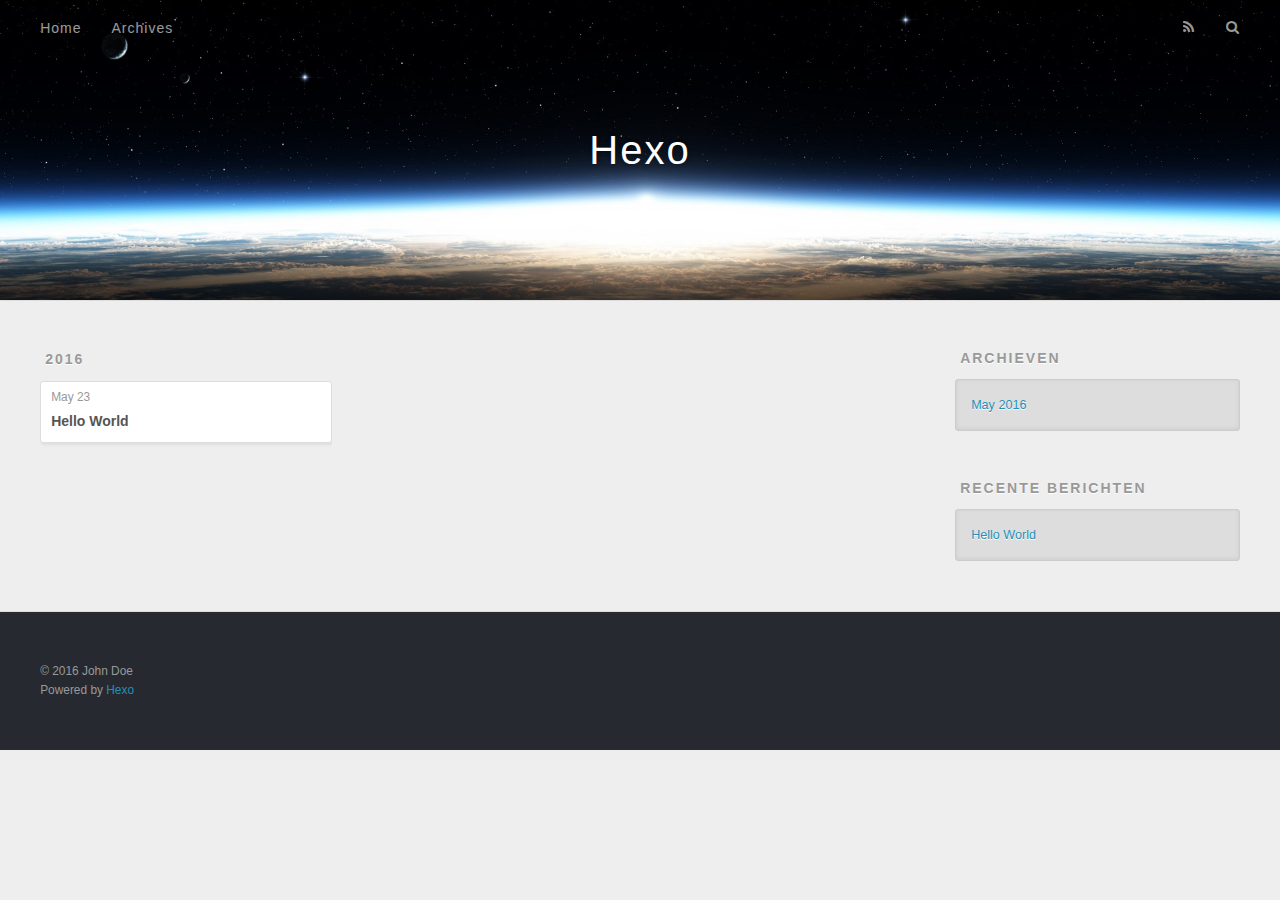
==== archives/index.html @ 53b111ab "Site updated: 2016-05-23 10:51:06" ====
<!DOCTYPE html>
<html>
<head>
  <meta charset="utf-8">
  
  <title>Archieven | Hexo</title>
  <meta name="viewport" content="width=device-width, initial-scale=1, maximum-scale=1">
  <meta name="description">
<meta property="og:type" content="website">
<meta property="og:title" content="Hexo">
<meta property="og:url" content="http://yoursite.com/archives/index.html">
<meta property="og:site_name" content="Hexo">
<meta property="og:description">
<meta name="twitter:card" content="summary">
<meta name="twitter:title" content="Hexo">
<meta name="twitter:description">
  
    <link rel="alternate" href="/atom.xml" title="Hexo" type="application/atom+xml">
  
  
    <link rel="icon" href="/favicon.png">
  
  
    <link href="//fonts.googleapis.com/css?family=Source+Code+Pro" rel="stylesheet" type="text/css">
  
  <link rel="stylesheet" href="/css/style.css">
  

</head>

<body>
  <div id="container">
    <div id="wrap">
      <header id="header">
  <div id="banner"></div>
  <div id="header-outer" class="outer">
    <div id="header-title" class="inner">
      <h1 id="logo-wrap">
        <a href="/" id="logo">Hexo</a>
      </h1>
      
    </div>
    <div id="header-inner" class="inner">
      <nav id="main-nav">
        <a id="main-nav-toggle" class="nav-icon"></a>
        
          <a class="main-nav-link" href="/">Home</a>
        
          <a class="main-nav-link" href="/archives">Archives</a>
        
      </nav>
      <nav id="sub-nav">
        
          <a id="nav-rss-link" class="nav-icon" href="/atom.xml" title="RSS Feed"></a>
        
        <a id="nav-search-btn" class="nav-icon" title="Zoeken"></a>
      </nav>
      <div id="search-form-wrap">
        <form action="//google.com/search" method="get" accept-charset="UTF-8" class="search-form"><input type="search" name="q" results="0" class="search-form-input" placeholder="Search"><button type="submit" class="search-form-submit">&#xF002;</button><input type="hidden" name="sitesearch" value="http://yoursite.com"></form>
      </div>
    </div>
  </div>
</header>
      <div class="outer">
        <section id="main">
  
  
    
    
      
      
      <section class="archives-wrap">
        <div class="archive-year-wrap">
          <a href="/archives/2016" class="archive-year">2016</a>
        </div>
        <div class="archives">
    
    <article class="archive-article archive-type-post">
  <div class="archive-article-inner">
    <header class="archive-article-header">
      <a href="/2016/05/23/hello-world/" class="archive-article-date">
  <time datetime="2016-05-23T02:32:56.170Z" itemprop="datePublished">May 23</time>
</a>
      
  
    <h1 itemprop="name">
      <a class="archive-article-title" href="/2016/05/23/hello-world/">Hello World</a>
    </h1>
  

    </header>
  </div>
</article>
  
  
    </div></section>
  

</section>
        
          <aside id="sidebar">
  
    

  
    

  
    
  
    
  <div class="widget-wrap">
    <h3 class="widget-title">Archieven</h3>
    <div class="widget">
      <ul class="archive-list"><li class="archive-list-item"><a class="archive-list-link" href="/archives/2016/05/">May 2016</a></li></ul>
    </div>
  </div>


  
    
  <div class="widget-wrap">
    <h3 class="widget-title">Recente berichten</h3>
    <div class="widget">
      <ul>
        
          <li>
            <a href="/2016/05/23/hello-world/">Hello World</a>
          </li>
        
      </ul>
    </div>
  </div>

  
</aside>
        
      </div>
      <footer id="footer">
  
  <div class="outer">
    <div id="footer-info" class="inner">
      &copy; 2016 John Doe<br>
      Powered by <a href="http://hexo.io/" target="_blank">Hexo</a>
    </div>
  </div>
</footer>
    </div>
    <nav id="mobile-nav">
  
    <a href="/" class="mobile-nav-link">Home</a>
  
    <a href="/archives" class="mobile-nav-link">Archives</a>
  
</nav>
    

<script src="//ajax.googleapis.com/ajax/libs/jquery/2.0.3/jquery.min.js"></script>


  <link rel="stylesheet" href="/fancybox/jquery.fancybox.css">
  <script src="/fancybox/jquery.fancybox.pack.js"></script>


<script src="/js/script.js"></script>

  </div>
</body>
</html>
---- css/style.css ----
body {
  width: 100%;
}
body:before,
body:after {
  content: "";
  display: table;
}
body:after {
  clear: both;
}
html,
body,
div,
span,
applet,
object,
iframe,
h1,
h2,
h3,
h4,
h5,
h6,
p,
blockquote,
pre,
a,
abbr,
acronym,
address,
big,
cite,
code,
del,
dfn,
em,
img,
ins,
kbd,
q,
s,
samp,
small,
strike,
strong,
sub,
sup,
tt,
var,
dl,
dt,
dd,
ol,
ul,
li,
fieldset,
form,
label,
legend,
table,
caption,
tbody,
tfoot,
thead,
tr,
th,
td {
  margin: 0;
  padding: 0;
  border: 0;
  outline: 0;
  font-weight: inherit;
  font-style: inherit;
  font-family: inherit;
  font-size: 100%;
  vertical-align: baseline;
}
body {
  line-height: 1;
  color: #000;
  background: #fff;
}
ol,
ul {
  list-style: none;
}
table {
  border-collapse: separate;
  border-spacing: 0;
  vertical-align: middle;
}
caption,
th,
td {
  text-align: left;
  font-weight: normal;
  vertical-align: middle;
}
a img {
  border: none;
}
input,
button {
  margin: 0;
  padding: 0;
}
input::-moz-focus-inner,
button::-moz-focus-inner {
  border: 0;
  padding: 0;
}
@font-face {
  font-family: FontAwesome;
  font-style: normal;
  font-weight: normal;
  src: url("fonts/fontawesome-webfont.eot?v=#4.0.3");
  src: url("fonts/fontawesome-webfont.eot?#iefix&v=#4.0.3") format("embedded-opentype"), url("fonts/fontawesome-webfont.woff?v=#4.0.3") format("woff"), url("fonts/fontawesome-webfont.ttf?v=#4.0.3") format("truetype"), url("fonts/fontawesome-webfont.svg#fontawesomeregular?v=#4.0.3") format("svg");
}
html,
body,
#container {
  height: 100%;
}
body {
  background: #eee;
  font: 14px "Helvetica Neue", Helvetica, Arial, sans-serif;
  -webkit-text-size-adjust: 100%;
}
.outer {
  max-width: 1220px;
  margin: 0 auto;
  padding: 0 20px;
}
.outer:before,
.outer:after {
  content: "";
  display: table;
}
.outer:after {
  clear: both;
}
.inner {
  display: inline;
  float: left;
  width: 98.33333333333333%;
  margin: 0 0.833333333333333%;
}
.left,
.alignleft {
  float: left;
}
.right,
.alignright {
  float: right;
}
.clear {
  clear: both;
}
#container {
  position: relative;
}
.mobile-nav-on {
  overflow: hidden;
}
#wrap {
  height: 100%;
  width: 100%;
  position: absolute;
  top: 0;
  left: 0;
  -webkit-transition: 0.2s ease-out;
  -moz-transition: 0.2s ease-out;
  -ms-transition: 0.2s ease-out;
  transition: 0.2s ease-out;
  z-index: 1;
  background: #eee;
}
.mobile-nav-on #wrap {
  left: 280px;
}
@media screen and (min-width: 768px) {
  #main {
    display: inline;
    float: left;
    width: 73.33333333333333%;
    margin: 0 0.833333333333333%;
  }
}
.article-date,
.article-category-link,
.archive-year,
.widget-title {
  text-decoration: none;
  text-transform: uppercase;
  letter-spacing: 2px;
  color: #999;
  margin-bottom: 1em;
  margin-left: 5px;
  line-height: 1em;
  text-shadow: 0 1px #fff;
  font-weight: bold;
}
.article-inner,
.archive-article-inner {
  background: #fff;
  -webkit-box-shadow: 1px 2px 3px #ddd;
  box-shadow: 1px 2px 3px #ddd;
  border: 1px solid #ddd;
  -webkit-border-radius: 3px;
  border-radius: 3px;
}
.article-entry h1,
.widget h1 {
  font-size: 2em;
}
.article-entry h2,
.widget h2 {
  font-size: 1.5em;
}
.article-entry h3,
.widget h3 {
  font-size: 1.3em;
}
.article-entry h4,
.widget h4 {
  font-size: 1.2em;
}
.article-entry h5,
.widget h5 {
  font-size: 1em;
}
.article-entry h6,
.widget h6 {
  font-size: 1em;
  color: #999;
}
.article-entry hr,
.widget hr {
  border: 1px dashed #ddd;
}
.article-entry strong,
.widget strong {
  font-weight: bold;
}
.article-entry em,
.widget em,
.article-entry cite,
.widget cite {
  font-style: italic;
}
.article-entry sup,
.widget sup,
.article-entry sub,
.widget sub {
  font-size: 0.75em;
  line-height: 0;
  position: relative;
  vertical-align: baseline;
}
.article-entry sup,
.widget sup {
  top: -0.5em;
}
.article-entry sub,
.widget sub {
  bottom: -0.2em;
}
.article-entry small,
.widget small {
  font-size: 0.85em;
}
.article-entry acronym,
.widget acronym,
.article-entry abbr,
.widget abbr {
  border-bottom: 1px dotted;
}
.article-entry ul,
.widget ul,
.article-entry ol,
.widget ol,
.article-entry dl,
.widget dl {
  margin: 0 20px;
  line-height: 1.6em;
}
.article-entry ul ul,
.widget ul ul,
.article-entry ol ul,
.widget ol ul,
.article-entry ul ol,
.widget ul ol,
.article-entry ol ol,
.widget ol ol {
  margin-top: 0;
  margin-bottom: 0;
}
.article-entry ul,
.widget ul {
  list-style: disc;
}
.article-entry ol,
.widget ol {
  list-style: decimal;
}
.article-entry dt,
.widget dt {
  font-weight: bold;
}
#header {
  height: 300px;
  position: relative;
  border-bottom: 1px solid #ddd;
}
#header:before,
#header:after {
  content: "";
  position: absolute;
  left: 0;
  right: 0;
  height: 40px;
}
#header:before {
  top: 0;
  background: -webkit-linear-gradient(rgba(0,0,0,0.2), transparent);
  background: -moz-linear-gradient(rgba(0,0,0,0.2), transparent);
  background: -ms-linear-gradient(rgba(0,0,0,0.2), transparent);
  background: linear-gradient(rgba(0,0,0,0.2), transparent);
}
#header:after {
  bottom: 0;
  background: -webkit-linear-gradient(transparent, rgba(0,0,0,0.2));
  background: -moz-linear-gradient(transparent, rgba(0,0,0,0.2));
  background: -ms-linear-gradient(transparent, rgba(0,0,0,0.2));
  background: linear-gradient(transparent, rgba(0,0,0,0.2));
}
#header-outer {
  height: 100%;
  position: relative;
}
#header-inner {
  position: relative;
  overflow: hidden;
}
#banner {
  position: absolute;
  top: 0;
  left: 0;
  width: 100%;
  height: 100%;
  background: url("images/banner.jpg") center #000;
  -webkit-background-size: cover;
  -moz-background-size: cover;
  background-size: cover;
  z-index: -1;
}
#header-title {
  text-align: center;
  height: 40px;
  position: absolute;
  top: 50%;
  left: 0;
  margin-top: -20px;
}
#logo,
#subtitle {
  text-decoration: none;
  color: #fff;
  font-weight: 300;
  text-shadow: 0 1px 4px rgba(0,0,0,0.3);
}
#logo {
  font-size: 40px;
  line-height: 40px;
  letter-spacing: 2px;
}
#subtitle {
  font-size: 16px;
  line-height: 16px;
  letter-spacing: 1px;
}
#subtitle-wrap {
  margin-top: 16px;
}
#main-nav {
  float: left;
  margin-left: -15px;
}
.nav-icon,
.main-nav-link {
  float: left;
  color: #fff;
  opacity: 0.6;
  text-decoration: none;
  text-shadow: 0 1px rgba(0,0,0,0.2);
  -webkit-transition: opacity 0.2s;
  -moz-transition: opacity 0.2s;
  -ms-transition: opacity 0.2s;
  transition: opacity 0.2s;
  display: block;
  padding: 20px 15px;
}
.nav-icon:hover,
.main-nav-link:hover {
  opacity: 1;
}
.nav-icon {
  font-family: FontAwesome;
  text-align: center;
  font-size: 14px;
  width: 14px;
  height: 14px;
  padding: 20px 15px;
  position: relative;
  cursor: pointer;
}
.main-nav-link {
  font-weight: 300;
  letter-spacing: 1px;
}
@media screen and (max-width: 479px) {
  .main-nav-link {
    display: none;
  }
}
#main-nav-toggle {
  display: none;
}
#main-nav-toggle:before {
  content: "\f0c9";
}
@media screen and (max-width: 479px) {
  #main-nav-toggle {
    display: block;
  }
}
#sub-nav {
  float: right;
  margin-right: -15px;
}
#nav-rss-link:before {
  content: "\f09e";
}
#nav-search-btn:before {
  content: "\f002";
}
#search-form-wrap {
  position: absolute;
  top: 15px;
  width: 150px;
  height: 30px;
  right: -150px;
  opacity: 0;
  -webkit-transition: 0.2s ease-out;
  -moz-transition: 0.2s ease-out;
  -ms-transition: 0.2s ease-out;
  transition: 0.2s ease-out;
}
#search-form-wrap.on {
  opacity: 1;
  right: 0;
}
@media screen and (max-width: 479px) {
  #search-form-wrap {
    width: 100%;
    right: -100%;
  }
}
.search-form {
  position: absolute;
  top: 0;
  left: 0;
  right: 0;
  background: #fff;
  padding: 5px 15px;
  -webkit-border-radius: 15px;
  border-radius: 15px;
  -webkit-box-shadow: 0 0 10px rgba(0,0,0,0.3);
  box-shadow: 0 0 10px rgba(0,0,0,0.3);
}
.search-form-input {
  border: none;
  background: none;
  color: #555;
  width: 100%;
  font: 13px "Helvetica Neue", Helvetica, Arial, sans-serif;
  outline: none;
}
.search-form-input::-webkit-search-results-decoration,
.search-form-input::-webkit-search-cancel-button {
  -webkit-appearance: none;
}
.search-form-submit {
  position: absolute;
  top: 50%;
  right: 10px;
  margin-top: -7px;
  font: 13px FontAwesome;
  border: none;
  background: none;
  color: #bbb;
  cursor: pointer;
}
.search-form-submit:hover,
.search-form-submit:focus {
  color: #777;
}
.article {
  margin: 50px 0;
}
.article-inner {
  overflow: hidden;
}
.article-meta:before,
.article-meta:after {
  content: "";
  display: table;
}
.article-meta:after {
  clear: both;
}
.article-date {
  float: left;
}
.article-category {
  float: left;
  line-height: 1em;
  color: #ccc;
  text-shadow: 0 1px #fff;
  margin-left: 8px;
}
.article-category:before {
  content: "\2022";
}
.article-category-link {
  margin: 0 12px 1em;
}
.article-header {
  padding: 20px 20px 0;
}
.article-title {
  text-decoration: none;
  font-size: 2em;
  font-weight: bold;
  color: #555;
  line-height: 1.1em;
  -webkit-transition: color 0.2s;
  -moz-transition: color 0.2s;
  -ms-transition: color 0.2s;
  transition: color 0.2s;
}
a.article-title:hover {
  color: #258fb8;
}
.article-entry {
  color: #555;
  padding: 0 20px;
}
.article-entry:before,
.article-entry:after {
  content: "";
  display: table;
}
.article-entry:after {
  clear: both;
}
.article-entry p,
.article-entry table {
  line-height: 1.6em;
  margin: 1.6em 0;
}
.article-entry h1,
.article-entry h2,
.article-entry h3,
.article-entry h4,
.article-entry h5,
.article-entry h6 {
  font-weight: bold;
}
.article-entry h1,
.article-entry h2,
.article-entry h3,
.article-entry h4,
.article-entry h5,
.article-entry h6 {
  line-height: 1.1em;
  margin: 1.1em 0;
}
.article-entry a {
  color: #258fb8;
  text-decoration: none;
}
.article-entry a:hover {
  text-decoration: underline;
}
.article-entry ul,
.article-entry ol,
.article-entry dl {
  margin-top: 1.6em;
  margin-bottom: 1.6em;
}
.article-entry img,
.article-entry video {
  max-width: 100%;
  height: auto;
  display: block;
  margin: auto;
}
.article-entry iframe {
  border: none;
}
.article-entry table {
  width: 100%;
  border-collapse: collapse;
  border-spacing: 0;
}
.article-entry th {
  font-weight: bold;
  border-bottom: 3px solid #ddd;
  padding-bottom: 0.5em;
}
.article-entry td {
  border-bottom: 1px solid #ddd;
  padding: 10px 0;
}
.article-entry blockquote {
  font-family: Georgia, "Times New Roman", serif;
  font-size: 1.4em;
  margin: 1.6em 20px;
  text-align: center;
}
.article-entry blockquote footer {
  font-size: 14px;
  margin: 1.6em 0;
  font-family: "Helvetica Neue", Helvetica, Arial, sans-serif;
}
.article-entry blockquote footer cite:before {
  content: "—";
  padding: 0 0.5em;
}
.article-entry .pullquote {
  text-align: left;
  width: 45%;
  margin: 0;
}
.article-entry .pullquote.left {
  margin-left: 0.5em;
  margin-right: 1em;
}
.article-entry .pullquote.right {
  margin-right: 0.5em;
  margin-left: 1em;
}
.article-entry .caption {
  color: #999;
  display: block;
  font-size: 0.9em;
  margin-top: 0.5em;
  position: relative;
  text-align: center;
}
.article-entry .video-container {
  position: relative;
  padding-top: 56.25%;
  height: 0;
  overflow: hidden;
}
.article-entry .video-container iframe,
.article-entry .video-container object,
.article-entry .video-container embed {
  position: absolute;
  top: 0;
  left: 0;
  width: 100%;
  height: 100%;
  margin-top: 0;
}
.article-more-link a {
  display: inline-block;
  line-height: 1em;
  padding: 6px 15px;
  -webkit-border-radius: 15px;
  border-radius: 15px;
  background: #eee;
  color: #999;
  text-shadow: 0 1px #fff;
  text-decoration: none;
}
.article-more-link a:hover {
  background: #258fb8;
  color: #fff;
  text-decoration: none;
  text-shadow: 0 1px #1e7293;
}
.article-footer {
  font-size: 0.85em;
  line-height: 1.6em;
  border-top: 1px solid #ddd;
  padding-top: 1.6em;
  margin: 0 20px 20px;
}
.article-footer:before,
.article-footer:after {
  content: "";
  display: table;
}
.article-footer:after {
  clear: both;
}
.article-footer a {
  color: #999;
  text-decoration: none;
}
.article-footer a:hover {
  color: #555;
}
.article-tag-list-item {
  float: left;
  margin-right: 10px;
}
.article-tag-list-link:before {
  content: "#";
}
.article-comment-link {
  float: right;
}
.article-comment-link:before {
  content: "\f075";
  font-family: FontAwesome;
  padding-right: 8px;
}
.article-share-link {
  cursor: pointer;
  float: right;
  margin-left: 20px;
}
.article-share-link:before {
  content: "\f064";
  font-family: FontAwesome;
  padding-right: 6px;
}
#article-nav {
  position: relative;
}
#article-nav:before,
#article-nav:after {
  content: "";
  display: table;
}
#article-nav:after {
  clear: both;
}
@media screen and (min-width: 768px) {
  #article-nav {
    margin: 50px 0;
  }
  #article-nav:before {
    width: 8px;
    height: 8px;
    position: absolute;
    top: 50%;
    left: 50%;
    margin-top: -4px;
    margin-left: -4px;
    content: "";
    -webkit-border-radius: 50%;
    border-radius: 50%;
    background: #ddd;
    -webkit-box-shadow: 0 1px 2px #fff;
    box-shadow: 0 1px 2px #fff;
  }
}
.article-nav-link-wrap {
  text-decoration: none;
  text-shadow: 0 1px #fff;
  color: #999;
  -webkit-box-sizing: border-box;
  -moz-box-sizing: border-box;
  box-sizing: border-box;
  margin-top: 50px;
  text-align: center;
  display: block;
}
.article-nav-link-wrap:hover {
  color: #555;
}
@media screen and (min-width: 768px) {
  .article-nav-link-wrap {
    width: 50%;
    margin-top: 0;
  }
}
@media screen and (min-width: 768px) {
  #article-nav-newer {
    float: left;
    text-align: right;
    padding-right: 20px;
  }
}
@media screen and (min-width: 768px) {
  #article-nav-older {
    float: right;
    text-align: left;
    padding-left: 20px;
  }
}
.article-nav-caption {
  text-transform: uppercase;
  letter-spacing: 2px;
  color: #ddd;
  line-height: 1em;
  font-weight: bold;
}
#article-nav-newer .article-nav-caption {
  margin-right: -2px;
}
.article-nav-title {
  font-size: 0.85em;
  line-height: 1.6em;
  margin-top: 0.5em;
}
.article-share-box {
  position: absolute;
  display: none;
  background: #fff;
  -webkit-box-shadow: 1px 2px 10px rgba(0,0,0,0.2);
  box-shadow: 1px 2px 10px rgba(0,0,0,0.2);
  -webkit-border-radius: 3px;
  border-radius: 3px;
  margin-left: -145px;
  overflow: hidden;
  z-index: 1;
}
.article-share-box.on {
  display: block;
}
.article-share-input {
  width: 100%;
  background: none;
  -webkit-box-sizing: border-box;
  -moz-box-sizing: border-box;
  box-sizing: border-box;
  font: 14px "Helvetica Neue", Helvetica, Arial, sans-serif;
  padding: 0 15px;
  color: #555;
  outline: none;
  border: 1px solid #ddd;
  -webkit-border-radius: 3px 3px 0 0;
  border-radius: 3px 3px 0 0;
  height: 36px;
  line-height: 36px;
}
.article-share-links {
  background: #eee;
}
.article-share-links:before,
.article-share-links:after {
  content: "";
  display: table;
}
.article-share-links:after {
  clear: both;
}
.article-share-twitter,
.article-share-facebook,
.article-share-pinterest,
.article-share-google {
  width: 50px;
  height: 36px;
  display: block;
  float: left;
  position: relative;
  color: #999;
  text-shadow: 0 1px #fff;
}
.article-share-twitter:before,
.article-share-facebook:before,
.article-share-pinterest:before,
.article-share-google:before {
  font-size: 20px;
  font-family: FontAwesome;
  width: 20px;
  height: 20px;
  position: absolute;
  top: 50%;
  left: 50%;
  margin-top: -10px;
  margin-left: -10px;
  text-align: center;
}
.article-share-twitter:hover,
.article-share-facebook:hover,
.article-share-pinterest:hover,
.article-share-google:hover {
  color: #fff;
}
.article-share-twitter:before {
  content: "\f099";
}
.article-share-twitter:hover {
  background: #00aced;
  text-shadow: 0 1px #008abe;
}
.article-share-facebook:before {
  content: "\f09a";
}
.article-share-facebook:hover {
  background: #3b5998;
  text-shadow: 0 1px #2f477a;
}
.article-share-pinterest:before {
  content: "\f0d2";
}
.article-share-pinterest:hover {
  background: #cb2027;
  text-shadow: 0 1px #a21a1f;
}
.article-share-google:before {
  content: "\f0d5";
}
.article-share-google:hover {
  background: #dd4b39;
  text-shadow: 0 1px #be3221;
}
.article-gallery {
  background: #000;
  position: relative;
}
.article-gallery-photos {
  position: relative;
  overflow: hidden;
}
.article-gallery-img {
  display: none;
  max-width: 100%;
}
.article-gallery-img:first-child {
  display: block;
}
.article-gallery-img.loaded {
  position: absolute;
  display: block;
}
.article-gallery-img img {
  display: block;
  max-width: 100%;
  margin: 0 auto;
}
#comments {
  background: #fff;
  -webkit-box-shadow: 1px 2px 3px #ddd;
  box-shadow: 1px 2px 3px #ddd;
  padding: 20px;
  border: 1px solid #ddd;
  -webkit-border-radius: 3px;
  border-radius: 3px;
  margin: 50px 0;
}
#comments a {
  color: #258fb8;
}
.archives-wrap {
  margin: 50px 0;
}
.archives:before,
.archives:after {
  content: "";
  display: table;
}
.archives:after {
  clear: both;
}
.archive-year-wrap {
  margin-bottom: 1em;
}
.archives {
  -webkit-column-gap: 10px;
  -moz-column-gap: 10px;
  column-gap: 10px;
}
@media screen and (min-width: 480px) and (max-width: 767px) {
  .archives {
    -webkit-column-count: 2;
    -moz-column-count: 2;
    column-count: 2;
  }
}
@media screen and (min-width: 768px) {
  .archives {
    -webkit-column-count: 3;
    -moz-column-count: 3;
    column-count: 3;
  }
}
.archive-article {
  -webkit-column-break-inside: avoid;
  page-break-inside: avoid;
  overflow: hidden;
  break-inside: avoid-column;
}
.archive-article-inner {
  padding: 10px;
  margin-bottom: 15px;
}
.archive-article-title {
  text-decoration: none;
  font-weight: bold;
  color: #555;
  -webkit-transition: color 0.2s;
  -moz-transition: color 0.2s;
  -ms-transition: color 0.2s;
  transition: color 0.2s;
  line-height: 1.6em;
}
.archive-article-title:hover {
  color: #258fb8;
}
.archive-article-footer {
  margin-top: 1em;
}
.archive-article-date {
  color: #999;
  text-decoration: none;
  font-size: 0.85em;
  line-height: 1em;
  margin-bottom: 0.5em;
  display: block;
}
#page-nav {
  margin: 50px auto;
  background: #fff;
  -webkit-box-shadow: 1px 2px 3px #ddd;
  box-shadow: 1px 2px 3px #ddd;
  border: 1px solid #ddd;
  -webkit-border-radius: 3px;
  border-radius: 3px;
  text-align: center;
  color: #999;
  overflow: hidden;
}
#page-nav:before,
#page-nav:after {
  content: "";
  display: table;
}
#page-nav:after {
  clear: both;
}
#page-nav a,
#page-nav span {
  padding: 10px 20px;
  line-height: 1;
  height: 2ex;
}
#page-nav a {
  color: #999;
  text-decoration: none;
}
#page-nav a:hover {
  background: #999;
  color: #fff;
}
#page-nav .prev {
  float: left;
}
#page-nav .next {
  float: right;
}
#page-nav .page-number {
  display: inline-block;
}
@media screen and (max-width: 479px) {
  #page-nav .page-number {
    display: none;
  }
}
#page-nav .current {
  color: #555;
  font-weight: bold;
}
#page-nav .space {
  color: #ddd;
}
#footer {
  background: #262a30;
  padding: 50px 0;
  border-top: 1px solid #ddd;
  color: #999;
}
#footer a {
  color: #258fb8;
  text-decoration: none;
}
#footer a:hover {
  text-decoration: underline;
}
#footer-info {
  line-height: 1.6em;
  font-size: 0.85em;
}
.article-entry pre,
.article-entry .highlight {
  background: #2d2d2d;
  margin: 0 -20px;
  padding: 15px 20px;
  border-style: solid;
  border-color: #ddd;
  border-width: 1px 0;
  overflow: auto;
  color: #ccc;
  line-height: 22.400000000000002px;
}
.article-entry .highlight .gutter pre,
.article-entry .gist .gist-file .gist-data .line-numbers {
  color: #666;
  font-size: 0.85em;
}
.article-entry pre,
.article-entry code {
  font-family: "Source Code Pro", Consolas, Monaco, Menlo, Consolas, monospace;
}
.article-entry code {
  background: #eee;
  text-shadow: 0 1px #fff;
  padding: 0 0.3em;
}
.article-entry pre code {
  background: none;
  text-shadow: none;
  padding: 0;
}
.article-entry .highlight pre {
  border: none;
  margin: 0;
  padding: 0;
}
.article-entry .highlight table {
  margin: 0;
  width: auto;
}
.article-entry .highlight td {
  border: none;
  padding: 0;
}
.article-entry .highlight figcaption {
  font-size: 0.85em;
  color: #999;
  line-height: 1em;
  margin-bottom: 1em;
}
.article-entry .highlight figcaption:before,
.article-entry .highlight figcaption:after {
  content: "";
  display: table;
}
.article-entry .highlight figcaption:after {
  clear: both;
}
.article-entry .highlight figcaption a {
  float: right;
}
.article-entry .highlight .gutter pre {
  text-align: right;
  padding-right: 20px;
}
.article-entry .highlight .line {
  height: 22.400000000000002px;
}
.article-entry .gist {
  margin: 0 -20px;
  border-style: solid;
  border-color: #ddd;
  border-width: 1px 0;
  background: #2d2d2d;
  padding: 15px 20px 15px 0;
}
.article-entry .gist .gist-file {
  border: none;
  font-family: "Source Code Pro", Consolas, Monaco, Menlo, Consolas, monospace;
  margin: 0;
}
.article-entry .gist .gist-file .gist-data {
  background: none;
  border: none;
}
.article-entry .gist .gist-file .gist-data .line-numbers {
  background: none;
  border: none;
  padding: 0 20px 0 0;
}
.article-entry .gist .gist-file .gist-data .line-data {
  padding: 0 !important;
}
.article-entry .gist .gist-file .highlight {
  margin: 0;
  padding: 0;
  border: none;
}
.article-entry .gist .gist-file .gist-meta {
  background: #2d2d2d;
  color: #999;
  font: 0.85em "Helvetica Neue", Helvetica, Arial, sans-serif;
  text-shadow: 0 0;
  padding: 0;
  margin-top: 1em;
  margin-left: 20px;
}
.article-entry .gist .gist-file .gist-meta a {
  color: #258fb8;
  font-weight: normal;
}
.article-entry .gist .gist-file .gist-meta a:hover {
  text-decoration: underline;
}
pre .comment,
pre .title {
  color: #999;
}
pre .variable,
pre .attribute,
pre .tag,
pre .regexp,
pre .ruby .constant,
pre .xml .tag .title,
pre .xml .pi,
pre .xml .doctype,
pre .html .doctype,
pre .css .id,
pre .css .class,
pre .css .pseudo {
  color: #f2777a;
}
pre .number,
pre .preprocessor,
pre .built_in,
pre .literal,
pre .params,
pre .constant {
  color: #f99157;
}
pre .class,
pre .ruby .class .title,
pre .css .rules .attribute {
  color: #9c9;
}
pre .string,
pre .value,
pre .inheritance,
pre .header,
pre .ruby .symbol,
pre .xml .cdata {
  color: #9c9;
}
pre .css .hexcolor {
  color: #6cc;
}
pre .function,
pre .python .decorator,
pre .python .title,
pre .ruby .function .title,
pre .ruby .title .keyword,
pre .perl .sub,
pre .javascript .title,
pre .coffeescript .title {
  color: #69c;
}
pre .keyword,
pre .javascript .function {
  color: #c9c;
}
@media screen and (max-width: 479px) {
  #mobile-nav {
    position: absolute;
    top: 0;
    left: 0;
    width: 280px;
    height: 100%;
    background: #191919;
    border-right: 1px solid #fff;
  }
}
@media screen and (max-width: 479px) {
  .mobile-nav-link {
    display: block;
    color: #999;
    text-decoration: none;
    padding: 15px 20px;
    font-weight: bold;
  }
  .mobile-nav-link:hover {
    color: #fff;
  }
}
@media screen and (min-width: 768px) {
  #sidebar {
    display: inline;
    float: left;
    width: 23.333333333333332%;
    margin: 0 0.833333333333333%;
  }
}
.widget-wrap {
  margin: 50px 0;
}
.widget {
  color: #777;
  text-shadow: 0 1px #fff;
  background: #ddd;
  -webkit-box-shadow: 0 -1px 4px #ccc inset;
  box-shadow: 0 -1px 4px #ccc inset;
  border: 1px solid #ccc;
  padding: 15px;
  -webkit-border-radius: 3px;
  border-radius: 3px;
}
.widget a {
  color: #258fb8;
  text-decoration: none;
}
.widget a:hover {
  text-decoration: underline;
}
.widget ul ul,
.widget ol ul,
.widget dl ul,
.widget ul ol,
.widget ol ol,
.widget dl ol,
.widget ul dl,
.widget ol dl,
.widget dl dl {
  margin-left: 15px;
  list-style: disc;
}
.widget {
  line-height: 1.6em;
  word-wrap: break-word;
  font-size: 0.9em;
}
.widget ul,
.widget ol {
  list-style: none;
  margin: 0;
}
.widget ul ul,
.widget ol ul,
.widget ul ol,
.widget ol ol {
  margin: 0 20px;
}
.widget ul ul,
.widget ol ul {
  list-style: disc;
}
.widget ul ol,
.widget ol ol {
  list-style: decimal;
}
.category-list-count,
.tag-list-count,
.archive-list-count {
  padding-left: 5px;
  color: #999;
  font-size: 0.85em;
}
.category-list-count:before,
.tag-list-count:before,
.archive-list-count:before {
  content: "(";
}
.category-list-count:after,
.tag-list-count:after,
.archive-list-count:after {
  content: ")";
}
.tagcloud a {
  margin-right: 5px;
  display: inline-block;
}
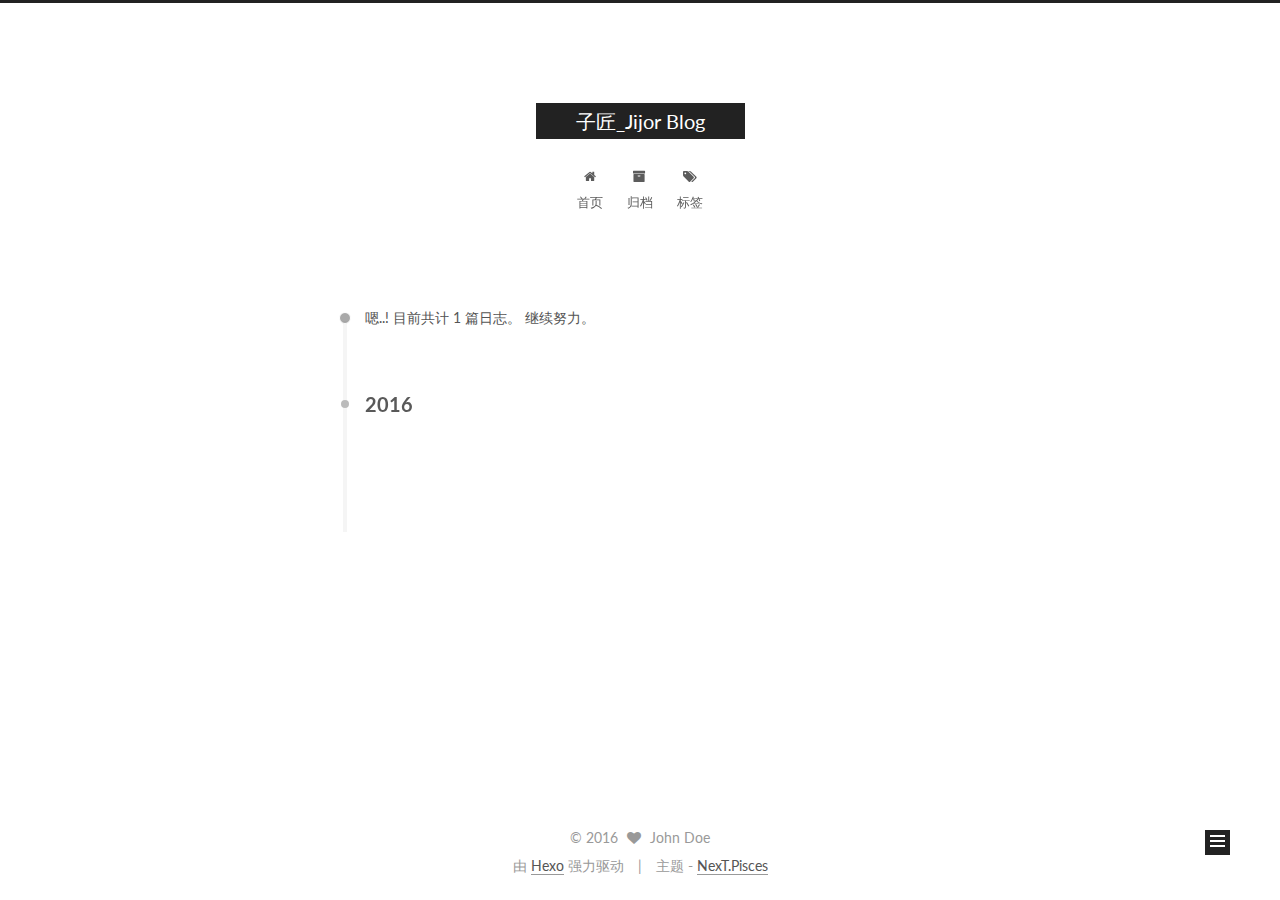
==== commit c9d3292a: "Site updated: 2016-05-23 20:15:55" ====
--- a/archives/index.html
+++ b/archives/index.html
@@ -1,169 +1,469 @@
-<!DOCTYPE html>
-<html>
+<!doctype html>
+
+
+
+  
+
+
+<html class="theme-next pisces use-motion">
 <head>
-  <meta charset="utf-8">
-  
-  <title>Archieven | Hexo</title>
-  <meta name="viewport" content="width=device-width, initial-scale=1, maximum-scale=1">
-  <meta name="description">
+  <meta charset="UTF-8"/>
+<meta http-equiv="X-UA-Compatible" content="IE=edge,chrome=1" />
+<meta name="viewport" content="width=device-width, initial-scale=1, maximum-scale=1"/>
+
+
+
+<meta http-equiv="Cache-Control" content="no-transform" />
+<meta http-equiv="Cache-Control" content="no-siteapp" />
+
+
+
+
+
+
+
+
+
+
+
+
+  
+  
+  <link href="/vendors/fancybox/source/jquery.fancybox.css?v=2.1.5" rel="stylesheet" type="text/css" />
+
+
+
+
+  
+  
+  
+  
+
+  
+    
+    
+  
+
+  
+
+  
+
+  
+
+  
+
+  
+    
+    
+    <link href="//fonts.googleapis.com/css?family=Lato:300,300italic,400,400italic,700,700italic&subset=latin,latin-ext" rel="stylesheet" type="text/css">
+  
+
+
+
+
+
+
+<link href="/vendors/font-awesome/css/font-awesome.min.css?v=4.4.0" rel="stylesheet" type="text/css" />
+
+<link href="/css/main.css?v=5.0.1" rel="stylesheet" type="text/css" />
+
+
+  <meta name="keywords" content="Hexo, NexT" />
+
+
+
+
+
+
+
+
+  <link rel="shortcut icon" type="image/x-icon" href="/favicon.ico?v=5.0.1" />
+
+
+
+
+
+
+<meta name="description">
 <meta property="og:type" content="website">
-<meta property="og:title" content="Hexo">
-<meta property="og:url" content="http://yoursite.com/archives/index.html">
-<meta property="og:site_name" content="Hexo">
+<meta property="og:title" content="子匠_Jijor Blog">
+<meta property="og:url" content="http://dengzhirong.github.io/archives/index.html">
+<meta property="og:site_name" content="子匠_Jijor Blog">
 <meta property="og:description">
 <meta name="twitter:card" content="summary">
-<meta name="twitter:title" content="Hexo">
+<meta name="twitter:title" content="子匠_Jijor Blog">
 <meta name="twitter:description">
-  
-    <link rel="alternate" href="/atom.xml" title="Hexo" type="application/atom+xml">
-  
-  
-    <link rel="icon" href="/favicon.png">
-  
-  
-    <link href="//fonts.googleapis.com/css?family=Source+Code+Pro" rel="stylesheet" type="text/css">
-  
-  <link rel="stylesheet" href="/css/style.css">
-  
-
+
+
+
+<script type="text/javascript" id="hexo.configuration">
+  var NexT = window.NexT || {};
+  var CONFIG = {
+    scheme: 'Pisces',
+    sidebar: {"position":"left","display":"post"},
+    fancybox: true,
+    motion: true,
+    duoshuo: {
+      userId: 0,
+      author: '博主'
+    }
+  };
+</script>
+
+  <title> 归档 | 子匠_Jijor Blog </title>
 </head>
 
-<body>
-  <div id="container">
-    <div id="wrap">
-      <header id="header">
-  <div id="banner"></div>
-  <div id="header-outer" class="outer">
-    <div id="header-title" class="inner">
-      <h1 id="logo-wrap">
-        <a href="/" id="logo">Hexo</a>
+<body itemscope itemtype="http://schema.org/WebPage" lang="zh-Hans">
+
+  
+
+
+
+
+
+
+
+
+
+
+  
+  
+    
+  
+
+  <div class="container one-collumn sidebar-position-left  page-archive  ">
+    <div class="headband"></div>
+
+    <header id="header" class="header" itemscope itemtype="http://schema.org/WPHeader">
+      <div class="header-inner"><div class="site-meta ">
+  
+
+  <div class="custom-logo-site-title">
+    <a href="/"  class="brand" rel="start">
+      <span class="logo-line-before"><i></i></span>
+      <span class="site-title">子匠_Jijor Blog</span>
+      <span class="logo-line-after"><i></i></span>
+    </a>
+  </div>
+  <p class="site-subtitle"></p>
+</div>
+
+<div class="site-nav-toggle">
+  <button>
+    <span class="btn-bar"></span>
+    <span class="btn-bar"></span>
+    <span class="btn-bar"></span>
+  </button>
+</div>
+
+<nav class="site-nav">
+  
+
+  
+    <ul id="menu" class="menu">
+      
+        
+        <li class="menu-item menu-item-home">
+          <a href="/" rel="section">
+            
+              <i class="menu-item-icon fa fa-fw fa-home"></i> <br />
+            
+            首页
+          </a>
+        </li>
+      
+        
+        <li class="menu-item menu-item-archives">
+          <a href="/archives" rel="section">
+            
+              <i class="menu-item-icon fa fa-fw fa-archive"></i> <br />
+            
+            归档
+          </a>
+        </li>
+      
+        
+        <li class="menu-item menu-item-tags">
+          <a href="/tags" rel="section">
+            
+              <i class="menu-item-icon fa fa-fw fa-tags"></i> <br />
+            
+            标签
+          </a>
+        </li>
+      
+
+      
+    </ul>
+  
+
+  
+</nav>
+
+ </div>
+    </header>
+
+    <main id="main" class="main">
+      <div class="main-inner">
+        <div class="content-wrap">
+          <div id="content" class="content">
+            
+
+  <section id="posts" class="posts-collapse">
+    <span class="archive-move-on"></span>
+
+    <span class="archive-page-counter">
+      
+      
+      
+        
+      
+      嗯..! 目前共计 1 篇日志。 继续努力。
+    </span>
+
+    
+
+      
+      
+      
+
+      
+        
+        <div class="collection-title">
+          <h2 class="archive-year motion-element" id="archive-year-2016">2016</h2>
+        </div>
+      
+      
+
+      
+
+  <article class="post post-type-normal" itemscope itemtype="http://schema.org/Article">
+    <header class="post-header">
+
+      <h1 class="post-title">
+        
+            <a class="post-title-link" href="/2016/05/23/hello-world/" itemprop="url">
+              
+                <span itemprop="name">Hello World</span>
+              
+            </a>
+        
       </h1>
-      
-    </div>
-    <div id="header-inner" class="inner">
-      <nav id="main-nav">
-        <a id="main-nav-toggle" class="nav-icon"></a>
-        
-          <a class="main-nav-link" href="/">Home</a>
-        
-          <a class="main-nav-link" href="/archives">Archives</a>
-        
-      </nav>
-      <nav id="sub-nav">
-        
-          <a id="nav-rss-link" class="nav-icon" href="/atom.xml" title="RSS Feed"></a>
-        
-        <a id="nav-search-btn" class="nav-icon" title="Zoeken"></a>
-      </nav>
-      <div id="search-form-wrap">
-        <form action="//google.com/search" method="get" accept-charset="UTF-8" class="search-form"><input type="search" name="q" results="0" class="search-form-input" placeholder="Search"><button type="submit" class="search-form-submit">&#xF002;</button><input type="hidden" name="sitesearch" value="http://yoursite.com"></form>
+
+      <div class="post-meta">
+        <time class="post-time" itemprop="dateCreated"
+              datetime="2016-05-23T10:32:56+08:00"
+              content="2016-05-23" >
+          05-23
+        </time>
       </div>
+
+    </header>
+  </article>
+
+
+
+    
+
+  </section>
+
+  
+
+
+
+          </div>
+          
+
+
+          
+
+        </div>
+        
+          
+  
+  <div class="sidebar-toggle">
+    <div class="sidebar-toggle-line-wrap">
+      <span class="sidebar-toggle-line sidebar-toggle-line-first"></span>
+      <span class="sidebar-toggle-line sidebar-toggle-line-middle"></span>
+      <span class="sidebar-toggle-line sidebar-toggle-line-last"></span>
     </div>
   </div>
-</header>
-      <div class="outer">
-        <section id="main">
-  
-  
-    
-    
-      
-      
-      <section class="archives-wrap">
-        <div class="archive-year-wrap">
-          <a href="/archives/2016" class="archive-year">2016</a>
+
+  <aside id="sidebar" class="sidebar">
+    <div class="sidebar-inner">
+
+      
+
+      
+
+      <section class="site-overview sidebar-panel  sidebar-panel-active ">
+        <div class="site-author motion-element" itemprop="author" itemscope itemtype="http://schema.org/Person">
+          <img class="site-author-image" itemprop="image"
+               src="/images/avatar.gif"
+               alt="John Doe" />
+          <p class="site-author-name" itemprop="name">John Doe</p>
+          <p class="site-description motion-element" itemprop="description"></p>
         </div>
-        <div class="archives">
-    
-    <article class="archive-article archive-type-post">
-  <div class="archive-article-inner">
-    <header class="archive-article-header">
-      <a href="/2016/05/23/hello-world/" class="archive-article-date">
-  <time datetime="2016-05-23T02:32:56.170Z" itemprop="datePublished">May 23</time>
-</a>
-      
-  
-    <h1 itemprop="name">
-      <a class="archive-article-title" href="/2016/05/23/hello-world/">Hello World</a>
-    </h1>
-  
-
-    </header>
-  </div>
-</article>
-  
-  
-    </div></section>
-  
-
-</section>
-        
-          <aside id="sidebar">
-  
-    
-
-  
-    
-
-  
-    
-  
-    
-  <div class="widget-wrap">
-    <h3 class="widget-title">Archieven</h3>
-    <div class="widget">
-      <ul class="archive-list"><li class="archive-list-item"><a class="archive-list-link" href="/archives/2016/05/">May 2016</a></li></ul>
+        <nav class="site-state motion-element">
+          <div class="site-state-item site-state-posts">
+            <a href="/archives">
+              <span class="site-state-item-count">1</span>
+              <span class="site-state-item-name">日志</span>
+            </a>
+          </div>
+
+          
+
+          
+
+        </nav>
+
+        
+
+        <div class="links-of-author motion-element">
+          
+        </div>
+
+        
+        
+
+        
+        
+
+      </section>
+
+      
+
+    </div>
+  </aside>
+
+
+        
+      </div>
+    </main>
+
+    <footer id="footer" class="footer">
+      <div class="footer-inner">
+        <div class="copyright" >
+  
+  &copy; 
+  <span itemprop="copyrightYear">2016</span>
+  <span class="with-love">
+    <i class="fa fa-heart"></i>
+  </span>
+  <span class="author" itemprop="copyrightHolder">John Doe</span>
+</div>
+
+<div class="powered-by">
+  由 <a class="theme-link" href="http://hexo.io">Hexo</a> 强力驱动
+</div>
+
+<div class="theme-info">
+  主题 -
+  <a class="theme-link" href="https://github.com/iissnan/hexo-theme-next">
+    NexT.Pisces
+  </a>
+</div>
+
+        
+
+        
+      </div>
+    </footer>
+
+    <div class="back-to-top">
+      <i class="fa fa-arrow-up"></i>
     </div>
   </div>
 
-
-  
-    
-  <div class="widget-wrap">
-    <h3 class="widget-title">Recente berichten</h3>
-    <div class="widget">
-      <ul>
-        
-          <li>
-            <a href="/2016/05/23/hello-world/">Hello World</a>
-          </li>
-        
-      </ul>
-    </div>
-  </div>
-
-  
-</aside>
-        
-      </div>
-      <footer id="footer">
-  
-  <div class="outer">
-    <div id="footer-info" class="inner">
-      &copy; 2016 John Doe<br>
-      Powered by <a href="http://hexo.io/" target="_blank">Hexo</a>
-    </div>
-  </div>
-</footer>
-    </div>
-    <nav id="mobile-nav">
-  
-    <a href="/" class="mobile-nav-link">Home</a>
-  
-    <a href="/archives" class="mobile-nav-link">Archives</a>
-  
-</nav>
-    
-
-<script src="//ajax.googleapis.com/ajax/libs/jquery/2.0.3/jquery.min.js"></script>
-
-
-  <link rel="stylesheet" href="/fancybox/jquery.fancybox.css">
-  <script src="/fancybox/jquery.fancybox.pack.js"></script>
-
-
-<script src="/js/script.js"></script>
-
-  </div>
+  
+
+<script type="text/javascript">
+  if (Object.prototype.toString.call(window.Promise) !== '[object Function]') {
+    window.Promise = null;
+  }
+</script>
+
+
+
+
+
+
+
+
+
+  
+
+
+
+  
+  <script type="text/javascript" src="/vendors/jquery/index.js?v=2.1.3"></script>
+
+  
+  <script type="text/javascript" src="/vendors/fastclick/lib/fastclick.min.js?v=1.0.6"></script>
+
+  
+  <script type="text/javascript" src="/vendors/jquery_lazyload/jquery.lazyload.js?v=1.9.7"></script>
+
+  
+  <script type="text/javascript" src="/vendors/velocity/velocity.min.js?v=1.2.1"></script>
+
+  
+  <script type="text/javascript" src="/vendors/velocity/velocity.ui.min.js?v=1.2.1"></script>
+
+  
+  <script type="text/javascript" src="/vendors/fancybox/source/jquery.fancybox.pack.js?v=2.1.5"></script>
+
+
+  
+
+
+  <script type="text/javascript" src="/js/src/utils.js?v=5.0.1"></script>
+
+  <script type="text/javascript" src="/js/src/motion.js?v=5.0.1"></script>
+
+
+
+  
+  
+
+
+  <script type="text/javascript" src="/js/src/affix.js?v=5.0.1"></script>
+
+  <script type="text/javascript" src="/js/src/schemes/pisces.js?v=5.0.1"></script>
+
+
+
+  
+  
+    <script type="text/javascript" id="motion.page.archive">
+      $('.archive-year').velocity('transition.slideLeftIn');
+    </script>
+  
+
+
+  
+
+
+  <script type="text/javascript" src="/js/src/bootstrap.js?v=5.0.1"></script>
+
+
+
+  
+
+
+
+  
+
+
+
+  
+  
+  
+
+  
+
+  
+
 </body>
-</html>+</html>
--- a/css/main.css
+++ b/css/main.css
@@ -0,0 +1,2182 @@
+/* normalize.css v3.0.2 | MIT License | git.io/normalize */
+html {
+  font-family: sans-serif; /* 1 */
+  -ms-text-size-adjust: 100%; /* 2 */
+  -webkit-text-size-adjust: 100%; /* 2 */
+}
+body {
+  margin: 0;
+}
+article,
+aside,
+details,
+figcaption,
+figure,
+footer,
+header,
+hgroup,
+main,
+menu,
+nav,
+section,
+summary {
+  display: block;
+}
+audio,
+canvas,
+progress,
+video {
+  display: inline-block; /* 1 */
+  vertical-align: baseline; /* 2 */
+}
+audio:not([controls]) {
+  display: none;
+  height: 0;
+}
+[hidden],
+template {
+  display: none;
+}
+a {
+  background-color: transparent;
+}
+a:active,
+a:hover {
+  outline: 0;
+}
+abbr[title] {
+  border-bottom: 1px dotted;
+}
+b,
+strong {
+  font-weight: bold;
+}
+dfn {
+  font-style: italic;
+}
+h1 {
+  font-size: 2em;
+  margin: 0.67em 0;
+}
+mark {
+  background: #ff0;
+  color: #000;
+}
+small {
+  font-size: 80%;
+}
+sub,
+sup {
+  font-size: 75%;
+  line-height: 0;
+  position: relative;
+  vertical-align: baseline;
+}
+sup {
+  top: -0.5em;
+}
+sub {
+  bottom: -0.25em;
+}
+img {
+  border: 0;
+}
+svg:not(:root) {
+  overflow: hidden;
+}
+figure {
+  margin: 1em 40px;
+}
+hr {
+  -moz-box-sizing: content-box;
+  box-sizing: content-box;
+  height: 0;
+}
+pre {
+  overflow: auto;
+}
+code,
+kbd,
+pre,
+samp {
+  font-family: monospace, monospace;
+  font-size: 1em;
+}
+button,
+input,
+optgroup,
+select,
+textarea {
+  color: inherit; /* 1 */
+  font: inherit; /* 2 */
+  margin: 0; /* 3 */
+}
+button {
+  overflow: visible;
+}
+button,
+select {
+  text-transform: none;
+}
+button,
+html input[type="button"],
+input[type="reset"],
+input[type="submit"] {
+  -webkit-appearance: button; /* 2 */
+  cursor: pointer; /* 3 */
+}
+button[disabled],
+html input[disabled] {
+  cursor: default;
+}
+button::-moz-focus-inner,
+input::-moz-focus-inner {
+  border: 0;
+  padding: 0;
+}
+input {
+  line-height: normal;
+}
+input[type="checkbox"],
+input[type="radio"] {
+  box-sizing: border-box; /* 1 */
+  padding: 0; /* 2 */
+}
+input[type="number"]::-webkit-inner-spin-button,
+input[type="number"]::-webkit-outer-spin-button {
+  height: auto;
+}
+input[type="search"] {
+  -webkit-appearance: textfield; /* 1 */
+  -moz-box-sizing: content-box;
+  -webkit-box-sizing: content-box; /* 2 */
+  box-sizing: content-box;
+}
+input[type="search"]::-webkit-search-cancel-button,
+input[type="search"]::-webkit-search-decoration {
+  -webkit-appearance: none;
+}
+fieldset {
+  border: 1px solid #c0c0c0;
+  margin: 0 2px;
+  padding: 0.35em 0.625em 0.75em;
+}
+legend {
+  border: 0; /* 1 */
+  padding: 0; /* 2 */
+}
+textarea {
+  overflow: auto;
+}
+optgroup {
+  font-weight: bold;
+}
+table {
+  border-collapse: collapse;
+  border-spacing: 0;
+}
+td,
+th {
+  padding: 0;
+}
+::selection {
+  background: #262a30;
+  color: #fff;
+}
+body {
+  position: relative;
+  font-family: 'Lato', "PingFang SC", "Microsoft YaHei", sans-serif;
+  font-size: 14px;
+  line-height: 2;
+  color: #555;
+  background: #fff;
+}
+@media (max-width: 767px) {
+  body {
+    padding-right: 0 !important;
+  }
+}
+@media (min-width: 768px) and (max-width: 991px) {
+  body {
+    padding-right: 0 !important;
+  }
+}
+@media (min-width: 1600px) {
+  body {
+    font-size: 16px;
+  }
+}
+h1,
+h2,
+h3,
+h4,
+h5,
+h6 {
+  margin: 0;
+  padding: 0;
+  font-weight: bold;
+  line-height: 1.5;
+  font-family: 'Lato', "PingFang SC", "Microsoft YaHei", sans-serif;
+}
+h2,
+h3,
+h4,
+h5,
+h6 {
+  margin: 20px 0 15px;
+}
+h1 {
+  font-size: 22px;
+}
+@media (max-width: 767px) {
+  h1 {
+    font-size: 18px;
+  }
+}
+h2 {
+  font-size: 20px;
+}
+@media (max-width: 767px) {
+  h2 {
+    font-size: 16px;
+  }
+}
+h3 {
+  font-size: 18px;
+}
+@media (max-width: 767px) {
+  h3 {
+    font-size: 14px;
+  }
+}
+h4 {
+  font-size: 16px;
+}
+@media (max-width: 767px) {
+  h4 {
+    font-size: 12px;
+  }
+}
+h5 {
+  font-size: 14px;
+}
+@media (max-width: 767px) {
+  h5 {
+    font-size: 10px;
+  }
+}
+h6 {
+  font-size: 12px;
+}
+@media (max-width: 767px) {
+  h6 {
+    font-size: 8px;
+  }
+}
+p {
+  margin: 0 0 25px 0;
+}
+a {
+  color: #555;
+  text-decoration: none;
+  border-bottom: 1px solid #999;
+  word-wrap: break-word;
+}
+a:hover {
+  color: #222;
+  border-bottom-color: #222;
+}
+ul {
+  list-style: none;
+}
+blockquote {
+  margin: 0;
+  padding: 0;
+}
+img {
+  display: block;
+  margin: auto;
+  max-width: 100%;
+  height: auto;
+}
+hr {
+  margin: 40px 0;
+  height: 3px;
+  border: none;
+  background-color: #ddd;
+  background-image: repeating-linear-gradient(-45deg, #fff, #fff 4px, transparent 4px, transparent 8px);
+}
+blockquote {
+  padding: 0 15px;
+  color: #666;
+  border-left: 4px solid #ddd;
+}
+blockquote cite::before {
+  content: "-";
+  padding: 0 5px;
+}
+dt {
+  font-weight: 700;
+}
+dd {
+  margin: 0;
+  padding: 0;
+}
+.text-left {
+  text-align: left;
+}
+.text-center {
+  text-align: center;
+}
+.text-right {
+  text-align: right;
+}
+.text-justify {
+  text-align: justify;
+}
+.text-nowrap {
+  white-space: nowrap;
+}
+.text-lowercase {
+  text-transform: lowercase;
+}
+.text-uppercase {
+  text-transform: uppercase;
+}
+.text-capitalize {
+  text-transform: capitalize;
+}
+.center-block {
+  display: block;
+  margin-left: auto;
+  margin-right: auto;
+}
+.clearfix:before,
+.clearfix:after {
+  content: " ";
+  display: table;
+}
+.clearfix:after {
+  clear: both;
+}
+.pullquote {
+  width: 45%;
+}
+.pullquote.left {
+  float: left;
+  margin-left: 5px;
+  margin-right: 10px;
+}
+.pullquote.right {
+  float: right;
+  margin-left: 10px;
+  margin-right: 5px;
+}
+.affix.affix.affix {
+  position: fixed;
+}
+.translation {
+  margin-top: -20px;
+  font-size: 14px;
+  color: #999;
+}
+.scrollbar-measure {
+  width: 100px;
+  height: 100px;
+  overflow: scroll;
+  position: absolute;
+  top: -9999px;
+}
+.use-motion .motion-element {
+  opacity: 0;
+}
+#local-search-input {
+  padding: 3px;
+  border: none;
+  text-indent: 14px;
+  border-radius: 0;
+  width: 140px;
+  outline: none;
+  border-bottom: 1px solid #999;
+  background: inherit;
+  opacity: 0.5;
+}
+#local-search-input:focus {
+  opacity: 1;
+}
+.search-icon {
+  position: absolute;
+  top: 9px;
+}
+table {
+  margin: 20px 0;
+  width: 100%;
+  border-collapse: collapse;
+  border-spacing: 0;
+  border: 1px solid #ddd;
+  font-size: 14px;
+  table-layout: fixed;
+  word-wrap: break-all;
+}
+table>tbody>tr:nth-of-type(odd) {
+  background-color: #f9f9f9;
+}
+table>tbody>tr:hover {
+  background-color: #f5f5f5;
+}
+caption,
+th,
+td {
+  padding: 8px;
+  text-align: left;
+  vertical-align: middle;
+  font-weight: normal;
+}
+th,
+td {
+  border-bottom: 3px solid #ddd;
+  border-right: 1px solid #eee;
+}
+th {
+  padding-bottom: 10px;
+  font-weight: 700;
+}
+td {
+  border-bottom-width: 1px;
+}
+html,
+body {
+  height: 100%;
+}
+.container {
+  position: relative;
+  min-height: 100%;
+}
+.header-inner {
+  margin: 0 auto;
+  padding: 100px 0 70px;
+  width: 700px;
+}
+@media (min-width: 1600px) {
+  .container .header-inner {
+    width: 900px;
+  }
+}
+.main {
+  padding-bottom: 150px;
+}
+.main-inner {
+  margin: 0 auto;
+  width: 700px;
+}
+@media (min-width: 1600px) {
+  .container .main-inner {
+    width: 900px;
+  }
+}
+.footer {
+  position: absolute;
+  left: 0;
+  bottom: 0;
+  width: 100%;
+  min-height: 50px;
+}
+.footer-inner {
+  box-sizing: border-box;
+  margin: 20px auto;
+  width: 700px;
+}
+@media (min-width: 1600px) {
+  .container .footer-inner {
+    width: 900px;
+  }
+}
+pre,
+.highlight {
+  overflow: auto;
+  margin: 20px 0;
+  padding: 15px;
+  font-size: 13px;
+  color: #4d4d4c;
+  background: #f7f7f7;
+  line-height: 1.6;
+}
+pre,
+code {
+  font-family: consolas, Menlo, "PingFang SC", "Microsoft YaHei", monospace;
+}
+code {
+  padding: 2px 4px;
+  word-break: break-all;
+  color: #555;
+  background: #eee;
+  border-radius: 4px;
+  font-size: 13px;
+}
+pre code {
+  padding: 0;
+  color: #4d4d4c;
+  background: none;
+  text-shadow: none;
+}
+.highlight pre {
+  border: none;
+  margin: 0;
+  padding: 1px;
+}
+.highlight table {
+  margin: 0;
+  width: auto;
+  border: none;
+}
+.highlight td {
+  border: none;
+  padding: 0;
+}
+.highlight figcaption {
+  font-size: 1em;
+  color: #4d4d4c;
+  line-height: 1em;
+  margin-bottom: 1em;
+}
+.highlight figcaption:before,
+.highlight figcaption:after {
+  content: " ";
+  display: table;
+}
+.highlight figcaption:after {
+  clear: both;
+}
+.highlight figcaption a {
+  float: right;
+  color: #4d4d4c;
+}
+.highlight figcaption a:hover {
+  border-bottom-color: #4d4d4c;
+}
+.highlight .gutter pre {
+  color: #666;
+  text-align: right;
+  padding-right: 20px;
+}
+.highlight .line {
+  height: 20px;
+}
+.gist table {
+  width: auto;
+}
+.gist table td {
+  border: none;
+}
+pre .comment {
+  color: #8e908c;
+}
+pre .variable,
+pre .attribute,
+pre .tag,
+pre .regexp,
+pre .ruby .constant,
+pre .xml .tag .title,
+pre .xml .pi,
+pre .xml .doctype,
+pre .html .doctype,
+pre .css .id,
+pre .css .class,
+pre .css .pseudo {
+  color: #c82829;
+}
+pre .number,
+pre .preprocessor,
+pre .built_in,
+pre .literal,
+pre .params,
+pre .constant,
+pre .command {
+  color: #f5871f;
+}
+pre .ruby .class .title,
+pre .css .rules .attribute,
+pre .string,
+pre .value,
+pre .inheritance,
+pre .header,
+pre .ruby .symbol,
+pre .xml .cdata,
+pre .special,
+pre .number,
+pre .formula {
+  color: #718c00;
+}
+pre .title,
+pre .css .hexcolor {
+  color: #3e999f;
+}
+pre .function,
+pre .python .decorator,
+pre .python .title,
+pre .ruby .function .title,
+pre .ruby .title .keyword,
+pre .perl .sub,
+pre .javascript .title,
+pre .coffeescript .title {
+  color: #4271ae;
+}
+pre .keyword,
+pre .javascript .function {
+  color: #8959a8;
+}
+.full-image.full-image.full-image {
+  border: none;
+  max-width: 100%;
+  width: auto;
+  margin: 20px auto;
+}
+@media (min-width: 992px) {
+  .full-image.full-image.full-image {
+    max-width: none;
+    width: 126%;
+    margin: 0 -13%;
+  }
+}
+.blockquote-center,
+.page-home .post-type-quote blockquote,
+.page-post-detail .post-type-quote blockquote {
+  position: relative;
+  margin: 40px 0;
+  padding: 0;
+  border-left: none;
+  text-align: center;
+}
+.blockquote-center::before,
+.page-home .post-type-quote blockquote::before,
+.page-post-detail .post-type-quote blockquote::before,
+.blockquote-center::after,
+.page-home .post-type-quote blockquote::after,
+.page-post-detail .post-type-quote blockquote::after {
+  position: absolute;
+  content: ' ';
+  display: block;
+  width: 100%;
+  height: 24px;
+  opacity: 0.2;
+  background-repeat: no-repeat;
+  background-position: 0 -6px;
+  background-size: 22px 22px;
+}
+.blockquote-center::before,
+.page-home .post-type-quote blockquote::before,
+.page-post-detail .post-type-quote blockquote::before {
+  top: -20px;
+  background-image: url("../images/quote-l.svg");
+  border-top: 1px solid #ccc;
+}
+.blockquote-center::after,
+.page-home .post-type-quote blockquote::after,
+.page-post-detail .post-type-quote blockquote::after {
+  bottom: -20px;
+  background-image: url("../images/quote-r.svg");
+  border-bottom: 1px solid #ccc;
+  background-position: 100% 8px;
+}
+.blockquote-center p,
+.page-home .post-type-quote blockquote p,
+.page-post-detail .post-type-quote blockquote p,
+.blockquote-center div,
+.page-home .post-type-quote blockquote div,
+.page-post-detail .post-type-quote blockquote div {
+  text-align: center;
+}
+.post .post-body .group-picture img {
+  box-sizing: border-box;
+  padding: 0 3px;
+  border: none;
+}
+.post .group-picture-row {
+  overflow: hidden;
+  margin-top: 6px;
+}
+.post .group-picture-row:first-child {
+  margin-top: 0;
+}
+.post .group-picture-column {
+  float: left;
+}
+.page-post-detail .post-body .group-picture-column {
+  float: none;
+  margin-top: 10px;
+  width: auto !important;
+}
+.page-post-detail .post-body .group-picture-column img {
+  margin: 0 auto;
+}
+.page-archive .group-picture-container {
+  overflow: hidden;
+}
+.page-archive .group-picture-row {
+  float: left;
+}
+.page-archive .group-picture-row:first-child {
+  margin-top: 6px;
+}
+.page-archive .group-picture-column {
+  max-width: 150px;
+  max-height: 150px;
+}
+.btn {
+  display: inline-block;
+  padding: 0 20px;
+  font-size: 14px;
+  color: #fff;
+  background: #222;
+  border: 2px solid #222;
+  text-decoration: none;
+  border-radius: 0;
+  transition-property: background-color;
+  transition-duration: 0.2s;
+  transition-timing-function: ease-in-out;
+  transition-delay: 0s;
+}
+.btn:hover,
+.post-more-link .btn:hover {
+  border-color: #222;
+  color: #222;
+  background: #fff;
+}
+.btn-bar {
+  display: block;
+  width: 22px;
+  height: 2px;
+  background: #555;
+  border-radius: 1px;
+}
+.btn-bar+.btn-bar {
+  margin-top: 4px;
+}
+.pagination {
+  margin: 120px 0 40px;
+  text-align: center;
+  border-top: 1px solid #eee;
+}
+.page-number-basic,
+.pagination .prev,
+.pagination .next,
+.pagination .page-number,
+.pagination .space {
+  display: inline-block;
+  position: relative;
+  top: -1px;
+  margin: 0 10px;
+  padding: 0 10px;
+  line-height: 30px;
+}
+@media (max-width: 767px) {
+  .page-number-basic,
+  .pagination .prev,
+  .pagination .next,
+  .pagination .page-number,
+  .pagination .space {
+    margin: 0 5px;
+  }
+}
+.pagination .prev,
+.pagination .next,
+.pagination .page-number {
+  border-bottom: 0;
+  border-top: 1px solid #eee;
+  transition-property: border-color;
+  transition-duration: 0.2s;
+  transition-timing-function: ease-in-out;
+  transition-delay: 0s;
+}
+.pagination .prev:hover,
+.pagination .next:hover,
+.pagination .page-number:hover {
+  border-top-color: #222;
+}
+.pagination .space {
+  padding: 0;
+  margin: 0;
+}
+.pagination .prev {
+  margin-left: 0;
+}
+.pagination .next {
+  margin-right: 0;
+}
+.pagination .page-number.current {
+  color: #fff;
+  background: #ccc;
+  border-top-color: #ccc;
+}
+@media (max-width: 767px) {
+  .pagination {
+    border-top: none;
+  }
+  .pagination .prev,
+  .pagination .next,
+  .pagination .page-number {
+    margin-bottom: 10px;
+    border-top: 0;
+    border-bottom: 1px solid #eee;
+  }
+  .pagination .prev:hover,
+  .pagination .next:hover,
+  .pagination .page-number:hover {
+    border-bottom-color: #222;
+  }
+}
+.comments {
+  margin: 60px 20px 0;
+}
+.tag-cloud {
+  text-align: center;
+}
+.tag-cloud a {
+  display: inline-block;
+  margin: 10px;
+}
+.back-to-top {
+  box-sizing: border-box;
+  position: fixed;
+  bottom: -100px;
+  right: 50px;
+  z-index: 1050;
+  padding: 0 6px;
+  width: 25px;
+  background: #222;
+  font-size: 12px;
+  opacity: 1;
+  color: #fff;
+  cursor: pointer;
+  text-align: center;
+  -webkit-transform: translateZ(0);
+  transition-property: bottom;
+  transition-duration: 0.2s;
+  transition-timing-function: ease-in-out;
+  transition-delay: 0s;
+}
+@media (max-width: 767px) {
+  .back-to-top {
+    display: none;
+  }
+}
+@media (min-width: 768px) and (max-width: 991px) {
+  .back-to-top {
+    display: none;
+  }
+}
+.back-to-top.back-to-top-on {
+  bottom: 19px;
+}
+.header {
+  background: #fff;
+}
+.header-inner {
+  position: relative;
+}
+.headband {
+  height: 3px;
+  background: #222;
+}
+.site-meta {
+  margin: 0;
+  text-align: center;
+}
+@media (max-width: 767px) {
+  .site-meta {
+    text-align: center;
+  }
+}
+.brand {
+  position: relative;
+  display: inline-block;
+  padding: 0 40px;
+  color: #fff;
+  background: #222;
+  border-bottom: none;
+}
+.brand:hover {
+  color: #fff;
+}
+.logo {
+  display: inline-block;
+  margin-right: 5px;
+  line-height: 36px;
+  vertical-align: top;
+}
+.site-title {
+  display: inline-block;
+  vertical-align: top;
+  line-height: 36px;
+  font-size: 20px;
+  font-weight: normal;
+  font-family: 'Lato', "PingFang SC", "Microsoft YaHei", sans-serif;
+}
+.site-subtitle {
+  margin-top: 10px;
+  font-size: 13px;
+  color: #999;
+}
+.use-motion .brand {
+  opacity: 0;
+}
+.use-motion .logo,
+.use-motion .site-title,
+.use-motion .site-subtitle {
+  opacity: 0;
+  position: relative;
+  top: -10px;
+}
+.site-nav-toggle {
+  display: none;
+  position: absolute;
+  top: 10px;
+  left: 10px;
+}
+@media (max-width: 767px) {
+  .site-nav-toggle {
+    display: block;
+  }
+}
+.site-nav-toggle button {
+  margin-top: 2px;
+  padding: 9px 10px;
+  background: transparent;
+  border: none;
+}
+@media (max-width: 767px) {
+  .site-nav {
+    display: none;
+    margin: 0 -10px;
+    padding: 0 10px;
+    clear: both;
+    border-top: 1px solid #ddd;
+  }
+}
+@media (min-width: 768px) and (max-width: 991px) {
+  .site-nav {
+    display: block !important;
+  }
+}
+@media (min-width: 992px) {
+  .site-nav {
+    display: block !important;
+  }
+}
+.menu {
+  margin-top: 20px;
+  padding-left: 0;
+  text-align: center;
+}
+.menu .menu-item {
+  display: inline-block;
+  margin: 0 10px;
+}
+@media screen and (max-width: 767px) {
+  .menu .menu-item {
+    margin-top: 10px;
+  }
+}
+.menu .menu-item a {
+  display: block;
+  font-size: 13px;
+  text-transform: capitalize;
+  line-height: inherit;
+  border-bottom: 1px solid transparent;
+  transition-property: border-color;
+  transition-duration: 0.2s;
+  transition-timing-function: ease-in-out;
+  transition-delay: 0s;
+}
+.menu .menu-item a:hover {
+  border-bottom-color: #222;
+}
+.menu .menu-item .fa {
+  margin-right: 5px;
+}
+.use-motion .menu-item {
+  opacity: 0;
+}
+.post-body {
+  font-family: 'Lato', "PingFang SC", "Microsoft YaHei", sans-serif;
+}
+@media (max-width: 767px) {
+  .post-body {
+    word-break: break-word;
+  }
+}
+.post-body .fancybox img {
+  display: block !important;
+  margin: 0 auto;
+  cursor: pointer;
+  cursor: zoom-in;
+  cursor: -webkit-zoom-in;
+}
+.post-body .image-caption,
+.post-body .figure .caption {
+  margin: 10px auto 15px;
+  text-align: center;
+  font-size: 14px;
+  color: #999;
+  font-weight: bold;
+  line-height: 1;
+}
+.post-sticky-flag {
+  display: inline-block;
+  font-size: 16px;
+  -ms-transform: rotate(30deg);
+  -webkit-transform: rotate(30deg);
+  -moz-transform: rotate(30deg);
+  -ms-transform: rotate(30deg);
+  -o-transform: rotate(30deg);
+  transform: rotate(30deg);
+}
+.posts-expand {
+  padding-top: 40px;
+}
+@media (max-width: 767px) {
+  .posts-expand {
+    margin: 0 20px;
+  }
+  .post-body pre,
+  .post-body .highlight {
+    padding: 10px;
+  }
+  .post-body pre .gutter pre,
+  .post-body .highlight .gutter pre {
+    padding-right: 10px;
+  }
+}
+@media (min-width: 992px) {
+  .posts-expand .post-body {
+    text-align: justify;
+  }
+}
+.posts-expand .post-body h2,
+.posts-expand .post-body h3,
+.posts-expand .post-body h4,
+.posts-expand .post-body h5,
+.posts-expand .post-body h6 {
+  padding-top: 10px;
+}
+.posts-expand .post-body h2 .header-anchor,
+.posts-expand .post-body h3 .header-anchor,
+.posts-expand .post-body h4 .header-anchor,
+.posts-expand .post-body h5 .header-anchor,
+.posts-expand .post-body h6 .header-anchor {
+  float: right;
+  margin-left: 10px;
+  color: #ccc;
+  border-bottom-style: none;
+  visibility: hidden;
+}
+.posts-expand .post-body h2 .header-anchor:hover,
+.posts-expand .post-body h3 .header-anchor:hover,
+.posts-expand .post-body h4 .header-anchor:hover,
+.posts-expand .post-body h5 .header-anchor:hover,
+.posts-expand .post-body h6 .header-anchor:hover {
+  color: inherit;
+}
+.posts-expand .post-body h2:hover .header-anchor,
+.posts-expand .post-body h3:hover .header-anchor,
+.posts-expand .post-body h4:hover .header-anchor,
+.posts-expand .post-body h5:hover .header-anchor,
+.posts-expand .post-body h6:hover .header-anchor {
+  visibility: visible;
+}
+.posts-expand .post-body ul li {
+  list-style: circle;
+}
+.posts-expand .post-body img {
+  box-sizing: border-box;
+  margin: auto;
+  padding: 3px;
+  border: 1px solid #ddd;
+}
+.posts-expand .fancybox img {
+  margin: 0 auto;
+}
+@media (max-width: 767px) {
+  .posts-collapse {
+    margin: 0 20px;
+  }
+  .posts-collapse .post-title,
+  .posts-collapse .post-meta {
+    display: block;
+    width: auto;
+    text-align: left;
+  }
+}
+.posts-collapse {
+  position: relative;
+  z-index: 1010;
+  margin-left: 55px;
+}
+.posts-collapse::after {
+  content: " ";
+  position: absolute;
+  top: 20px;
+  left: 0;
+  margin-left: -2px;
+  width: 4px;
+  height: 100%;
+  background: #f5f5f5;
+  z-index: -1;
+}
+@media (max-width: 767px) {
+  .posts-collapse {
+    margin: 0 20px;
+  }
+}
+.posts-collapse .collection-title {
+  position: relative;
+  margin: 60px 0;
+}
+.posts-collapse .collection-title h2 {
+  margin-left: 20px;
+}
+.posts-collapse .collection-title small {
+  color: #bbb;
+}
+.posts-collapse .collection-title::before {
+  content: " ";
+  position: absolute;
+  left: 0;
+  top: 50%;
+  margin-left: -4px;
+  margin-top: -4px;
+  width: 8px;
+  height: 8px;
+  background: #bbb;
+  border-radius: 50%;
+}
+.posts-collapse .post {
+  margin: 30px 0;
+}
+.posts-collapse .post-header {
+  position: relative;
+  transition-duration: 0.2s;
+  transition-timing-function: ease-in-out;
+  transition-delay: 0s;
+  transition-property: border;
+  border-bottom: 1px dashed #ccc;
+}
+.posts-collapse .post-header::before {
+  content: " ";
+  position: absolute;
+  left: 0;
+  top: 12px;
+  width: 6px;
+  height: 6px;
+  margin-left: -4px;
+  background: #bbb;
+  border-radius: 50%;
+  border: 1px solid #fff;
+  transition-duration: 0.2s;
+  transition-timing-function: ease-in-out;
+  transition-delay: 0s;
+  transition-property: background;
+}
+.posts-collapse .post-header:hover {
+  border-bottom-color: #666;
+}
+.posts-collapse .post-header:hover::before {
+  background: #222;
+}
+.posts-collapse .post-meta {
+  position: absolute;
+  font-size: 12px;
+  left: 20px;
+  top: 5px;
+}
+.posts-collapse .post-comments-count {
+  display: none;
+}
+.posts-collapse .post-title {
+  margin-left: 60px;
+  font-size: 16px;
+  font-weight: normal;
+  line-height: inherit;
+}
+.posts-collapse .post-title::after {
+  margin-left: 3px;
+  opacity: 0.6;
+}
+.posts-collapse .post-title a {
+  color: #666;
+  border-bottom: none;
+}
+.page-home .post-type-quote .post-header,
+.page-post-detail .post-type-quote .post-header,
+.page-home .post-type-quote .post-tags,
+.page-post-detail .post-type-quote .post-tags {
+  display: none;
+}
+.posts-expand .post-title {
+  font-size: 26px;
+  text-align: center;
+  word-break: break-word;
+  font-weight: 400;
+}
+@media (max-width: 767px) {
+  .posts-expand .post-title {
+    font-size: 22px;
+  }
+}
+.posts-expand .post-title-link {
+  display: inline-block;
+  position: relative;
+  color: #555;
+  border-bottom: none;
+  line-height: 1.2;
+  vertical-align: top;
+}
+.posts-expand .post-title-link::before {
+  content: "";
+  position: absolute;
+  width: 100%;
+  height: 2px;
+  bottom: 0;
+  left: 0;
+  background-color: #000;
+  visibility: hidden;
+  -webkit-transform: scaleX(0);
+  -moz-transform: scaleX(0);
+  -ms-transform: scaleX(0);
+  -o-transform: scaleX(0);
+  transform: scaleX(0);
+  transition-duration: 0.2s;
+  transition-timing-function: ease-in-out;
+  transition-delay: 0s;
+}
+.posts-expand .post-title-link:hover::before {
+  visibility: visible;
+  -webkit-transform: scaleX(1);
+  -moz-transform: scaleX(1);
+  -ms-transform: scaleX(1);
+  -o-transform: scaleX(1);
+  transform: scaleX(1);
+}
+.posts-expand .post-title-link .fa {
+  font-size: 16px;
+}
+.posts-expand .post-meta {
+  margin: 3px 0 60px 0;
+  color: #999;
+  font-family: 'Lato', "PingFang SC", "Microsoft YaHei", sans-serif;
+  font-size: 12px;
+  text-align: center;
+}
+.posts-expand .post-meta .post-category-list {
+  display: inline-block;
+  margin: 0;
+  padding: 3px;
+}
+.posts-expand .post-meta .post-category-list-link {
+  color: #999;
+}
+.post-meta-item-icon {
+  display: none;
+  margin-right: 3px;
+}
+@media (min-width: 768px) and (max-width: 991px) {
+  .post-meta-item-icon {
+    display: inline-block;
+  }
+}
+@media (max-width: 767px) {
+  .post-meta-item-icon {
+    display: inline-block;
+  }
+}
+@media (min-width: 768px) and (max-width: 991px) {
+  .post-meta-item-text {
+    display: none;
+  }
+}
+@media (max-width: 767px) {
+  .post-meta-item-text {
+    display: none;
+  }
+}
+@media (max-width: 767px) {
+  .posts-expand .post-comments-count {
+    display: none;
+  }
+}
+.post-more-link {
+  margin-top: 50px;
+}
+.post-more-link .btn {
+  color: #fff;
+  font-size: 14px;
+  background: #222;
+  border-radius: 0;
+  line-height: 2;
+}
+.posts-expand .post-tags {
+  margin-top: 40px;
+  text-align: center;
+}
+.posts-expand .post-tags a {
+  display: inline-block;
+  margin-right: 10px;
+  font-size: 13px;
+}
+.post-nav {
+  overflow: hidden;
+  margin-top: 60px;
+  padding: 10px;
+  white-space: nowrap;
+  border-top: 1px solid #eee;
+}
+.post-nav-item {
+  display: inline-block;
+  width: 50%;
+  white-space: normal;
+}
+.post-nav-item a {
+  position: relative;
+  display: inline-block;
+  line-height: 25px;
+  font-size: 14px;
+  color: #555;
+  border-bottom: none;
+}
+.post-nav-item a:hover {
+  color: #222;
+  border-bottom: none;
+}
+.post-nav-item a:active {
+  top: 2px;
+}
+.post-nav-item a i {
+  font-size: 12px;
+}
+.post-nav-prev {
+  text-align: right;
+}
+.posts-expand .post-eof {
+  display: block;
+  margin: 80px auto 60px;
+  width: 8%;
+  height: 1px;
+  background: #ccc;
+  text-align: center;
+}
+.post:last-child .post-eof.post-eof.post-eof {
+  display: none;
+}
+.post-gallery {
+  display: table;
+  table-layout: fixed;
+  width: 100%;
+  border-collapse: separate;
+}
+.post-gallery-row {
+  display: table-row;
+}
+.post-gallery .post-gallery-img {
+  display: table-cell;
+  text-align: center;
+  vertical-align: middle;
+  border: none;
+}
+.post-gallery .post-gallery-img img {
+  max-width: 100%;
+  max-height: 100%;
+  border: none;
+}
+.fancybox-close,
+.fancybox-close:hover {
+  border: none;
+}
+.sidebar {
+  position: fixed;
+  right: 0;
+  top: 0;
+  bottom: 0;
+  width: 0;
+  z-index: 1040;
+  box-shadow: inset 0 2px 6px #000;
+  background: #222;
+  -webkit-transform: translateZ(0);
+}
+.sidebar a {
+  color: #999;
+  border-bottom-color: #555;
+}
+.sidebar a:hover {
+  color: #eee;
+}
+@media (min-width: 768px) and (max-width: 991px) {
+  .sidebar {
+    display: none !important;
+  }
+}
+@media (max-width: 767px) {
+  .sidebar {
+    display: none !important;
+  }
+}
+.sidebar-inner {
+  position: relative;
+  padding: 20px 10px;
+  color: #999;
+  text-align: center;
+}
+.sidebar-toggle {
+  position: fixed;
+  right: 50px;
+  bottom: 45px;
+  width: 15px;
+  height: 15px;
+  padding: 5px;
+  background: #222;
+  line-height: 0;
+  z-index: 1050;
+  cursor: pointer;
+  -webkit-transform: translateZ(0);
+}
+@media (min-width: 768px) and (max-width: 991px) {
+  .sidebar-toggle {
+    display: none;
+  }
+}
+@media (max-width: 767px) {
+  .sidebar-toggle {
+    display: none;
+  }
+}
+.sidebar-toggle-line {
+  position: relative;
+  display: inline-block;
+  vertical-align: top;
+  height: 2px;
+  width: 100%;
+  background: #fff;
+  margin-top: 3px;
+}
+.sidebar-toggle-line:first-child {
+  margin-top: 0;
+}
+.site-author-image {
+  display: block;
+  margin: 0 auto;
+  padding: 2px;
+  max-width: 96px;
+  height: auto;
+  border: 2px solid #333;
+}
+.site-author-name {
+  margin: 5px 0 0;
+  text-align: center;
+  color: #f5f5f5;
+  font-weight: normal;
+}
+.site-description {
+  margin-top: 5px;
+  text-align: center;
+  font-size: 14px;
+  color: #999;
+}
+.site-state {
+  overflow: hidden;
+  line-height: 1.4;
+  white-space: nowrap;
+  text-align: center;
+}
+.site-state-item {
+  display: inline-block;
+  padding: 0 15px;
+  border-left: 1px solid #333;
+}
+.site-state-item:first-child {
+  border-left: none;
+}
+.site-state-item a {
+  border-bottom: none;
+}
+.site-state-item-count {
+  display: block;
+  text-align: center;
+  color: inherit;
+  font-weight: 600;
+  font-size: 18px;
+}
+.site-state-item-name {
+  font-size: 13px;
+  color: inherit;
+}
+.feed-link {
+  margin-top: 20px;
+}
+.feed-link a {
+  display: inline-block;
+  padding: 0 15px;
+  color: #fc6423;
+  border: 1px solid #fc6423;
+  border-radius: 4px;
+}
+.feed-link a i {
+  color: #fc6423;
+  font-size: 14px;
+}
+.feed-link a:hover {
+  color: #fff;
+  background: #fc6423;
+}
+.feed-link a:hover i {
+  color: #fff;
+}
+.links-of-author {
+  margin-top: 20px;
+}
+.links-of-author a {
+  display: inline-block;
+  vertical-align: middle;
+  margin-right: 10px;
+  margin-bottom: 10px;
+  border-bottom-color: #555;
+  font-size: 13px;
+}
+.links-of-author a:before {
+  display: inline-block;
+  vertical-align: middle;
+  margin-right: 3px;
+  content: " ";
+  width: 4px;
+  height: 4px;
+  border-radius: 50%;
+  background: #73994f;
+}
+.links-of-blogroll {
+  font-size: 13px;
+}
+.links-of-blogroll-title {
+  margin-top: 20px;
+  font-size: 14px;
+  font-weight: 600;
+}
+.links-of-blogroll-list {
+  margin: 0;
+  padding: 0;
+}
+.links-of-blogroll-item {
+  padding: 2px 10px;
+}
+.sidebar-nav {
+  margin: 0 0 20px;
+  padding-left: 0;
+}
+.sidebar-nav li {
+  display: inline-block;
+  cursor: pointer;
+  border-bottom: 1px solid transparent;
+  font-size: 14px;
+  color: #555;
+}
+.sidebar-nav li:hover {
+  color: #f5f5f5;
+}
+.page-post-detail .sidebar-nav-toc {
+  padding: 0 5px;
+}
+.page-post-detail .sidebar-nav-overview {
+  margin-left: 10px;
+}
+.sidebar-nav .sidebar-nav-active {
+  color: #87daff;
+  border-bottom-color: #87daff;
+}
+.sidebar-nav .sidebar-nav-active:hover {
+  color: #87daff;
+}
+.sidebar-panel {
+  display: none;
+}
+.sidebar-panel-active {
+  display: block;
+}
+.post-toc-empty {
+  font-size: 14px;
+  color: #666;
+}
+.post-toc-wrap {
+  overflow: hidden;
+}
+.post-toc {
+  overflow: auto;
+}
+.post-toc ol {
+  margin: 0;
+  padding: 0 2px 5px 10px;
+  text-align: left;
+  list-style: none;
+  font-size: 14px;
+}
+.post-toc ol > ol {
+  padding-left: 0;
+}
+.post-toc ol a {
+  transition-duration: 0.2s;
+  transition-timing-function: ease-in-out;
+  transition-delay: 0s;
+  transition-property: all;
+  color: #999;
+  border-bottom-color: #555;
+}
+.post-toc ol a:hover {
+  color: #ccc;
+  border-bottom-color: #ccc;
+}
+.post-toc .nav-item {
+  overflow: hidden;
+  text-overflow: ellipsis;
+  white-space: nowrap;
+  line-height: 1.8;
+}
+.post-toc .nav .nav-child {
+  display: none;
+}
+.post-toc .nav .active > .nav-child {
+  display: block;
+}
+.post-toc .nav .active-current > .nav-child {
+  display: block;
+}
+.post-toc .nav .active-current > .nav-child > .nav-item {
+  display: block;
+}
+.post-toc .nav .active > a {
+  color: #87daff;
+  border-bottom-color: #87daff;
+}
+.post-toc .nav .active-current > a {
+  color: #87daff;
+}
+.post-toc .nav .active-current > a:hover {
+  color: #87daff;
+}
+.footer {
+  font-size: 14px;
+  color: #999;
+}
+.footer img {
+  border: none;
+}
+.footer-inner {
+  text-align: center;
+}
+.with-love {
+  display: inline-block;
+  margin: 0 5px;
+}
+.powered-by,
+.theme-info {
+  display: inline-block;
+}
+.powered-by {
+  margin-right: 10px;
+}
+.powered-by::after {
+  content: "|";
+  padding-left: 10px;
+}
+.cc-license {
+  margin-top: 10px;
+  text-align: center;
+}
+.cc-license .cc-opacity {
+  opacity: 0.7;
+  border-bottom: none;
+}
+.cc-license .cc-opacity:hover {
+  opacity: 0.9;
+}
+.cc-license img {
+  display: inline-block;
+}
+.theme-next #ds-thread #ds-reset {
+  color: #555;
+}
+.theme-next #ds-thread #ds-reset .ds-replybox {
+  margin-bottom: 30px;
+}
+.theme-next #ds-thread #ds-reset .ds-replybox .ds-avatar,
+.theme-next #ds-reset .ds-avatar img {
+  box-shadow: none;
+}
+.theme-next #ds-thread #ds-reset .ds-textarea-wrapper {
+  border-color: #c7d4e1;
+  background: none;
+  border-top-right-radius: 3px;
+  border-top-left-radius: 3px;
+}
+.theme-next #ds-thread #ds-reset .ds-textarea-wrapper textarea {
+  height: 60px;
+}
+.theme-next #ds-reset .ds-rounded-top {
+  border-radius: 0;
+}
+.theme-next #ds-thread #ds-reset .ds-post-toolbar {
+  box-sizing: border-box;
+  border: 1px solid #c7d4e1;
+  background: #f6f8fa;
+}
+.theme-next #ds-thread #ds-reset .ds-post-options {
+  height: 40px;
+  border: none;
+  background: none;
+}
+.theme-next #ds-thread #ds-reset .ds-toolbar-buttons {
+  top: 11px;
+}
+.theme-next #ds-thread #ds-reset .ds-sync {
+  top: 5px;
+}
+.theme-next #ds-thread #ds-reset .ds-post-button {
+  top: 4px;
+  right: 5px;
+  width: 90px;
+  height: 30px;
+  border: 1px solid #c5ced7;
+  border-radius: 3px;
+  background-image: linear-gradient(#fbfbfc, #f5f7f9);
+  color: #60676d;
+}
+.theme-next #ds-thread #ds-reset .ds-post-button:hover {
+  background-position: 0 -30px;
+  color: #60676d;
+}
+.theme-next #ds-thread #ds-reset .ds-comments-info {
+  padding: 10px 0;
+}
+.theme-next #ds-thread #ds-reset .ds-sort {
+  display: none;
+}
+.theme-next #ds-thread #ds-reset li.ds-tab a.ds-current {
+  border: none;
+  background: #f6f8fa;
+  color: #60676d;
+}
+.theme-next #ds-thread #ds-reset li.ds-tab a.ds-current:hover {
+  background-color: #e9f0f7;
+  color: #60676d;
+}
+.theme-next #ds-thread #ds-reset li.ds-tab a {
+  border-radius: 2px;
+  padding: 5px;
+}
+.theme-next #ds-thread #ds-reset .ds-login-buttons p {
+  color: #999;
+  line-height: 36px;
+}
+.theme-next #ds-thread #ds-reset .ds-login-buttons .ds-service-list li {
+  height: 28px;
+}
+.theme-next #ds-thread #ds-reset .ds-service-list a {
+  background: none;
+  padding: 5px;
+  border: 1px solid;
+  border-radius: 3px;
+  text-align: center;
+}
+.theme-next #ds-thread #ds-reset .ds-service-list a:hover {
+  color: #fff;
+  background: #666;
+}
+.theme-next #ds-thread #ds-reset .ds-service-list .ds-weibo {
+  color: #fc9b00;
+  border-color: #fc9b00;
+}
+.theme-next #ds-thread #ds-reset .ds-service-list .ds-weibo:hover {
+  background: #fc9b00;
+}
+.theme-next #ds-thread #ds-reset .ds-service-list .ds-qq {
+  color: #60a3ec;
+  border-color: #60a3ec;
+}
+.theme-next #ds-thread #ds-reset .ds-service-list .ds-qq:hover {
+  background: #60a3ec;
+}
+.theme-next #ds-thread #ds-reset .ds-service-list .ds-renren {
+  color: #2e7ac4;
+  border-color: #2e7ac4;
+}
+.theme-next #ds-thread #ds-reset .ds-service-list .ds-renren:hover {
+  background: #2e7ac4;
+}
+.theme-next #ds-thread #ds-reset .ds-service-list .ds-douban {
+  color: #37994c;
+  border-color: #37994c;
+}
+.theme-next #ds-thread #ds-reset .ds-service-list .ds-douban:hover {
+  background: #37994c;
+}
+.theme-next #ds-thread #ds-reset .ds-service-list .ds-kaixin {
+  color: #fef20d;
+  border-color: #fef20d;
+}
+.theme-next #ds-thread #ds-reset .ds-service-list .ds-kaixin:hover {
+  background: #fef20d;
+}
+.theme-next #ds-thread #ds-reset .ds-service-list .ds-netease {
+  color: #f00;
+  border-color: #f00;
+}
+.theme-next #ds-thread #ds-reset .ds-service-list .ds-netease:hover {
+  background: #f00;
+}
+.theme-next #ds-thread #ds-reset .ds-service-list .ds-sohu {
+  color: #ffcb05;
+  border-color: #ffcb05;
+}
+.theme-next #ds-thread #ds-reset .ds-service-list .ds-sohu:hover {
+  background: #ffcb05;
+}
+.theme-next #ds-thread #ds-reset .ds-service-list .ds-baidu {
+  color: #2831e0;
+  border-color: #2831e0;
+}
+.theme-next #ds-thread #ds-reset .ds-service-list .ds-baidu:hover {
+  background: #2831e0;
+}
+.theme-next #ds-thread #ds-reset .ds-service-list .ds-google {
+  color: #166bec;
+  border-color: #166bec;
+}
+.theme-next #ds-thread #ds-reset .ds-service-list .ds-google:hover {
+  background: #166bec;
+}
+.theme-next #ds-thread #ds-reset .ds-service-list .ds-weixin {
+  color: #00ce0d;
+  border-color: #00ce0d;
+}
+.theme-next #ds-thread #ds-reset .ds-service-list .ds-weixin:hover {
+  background: #00ce0d;
+}
+.theme-next #ds-thread #ds-reset .ds-service-list .ds-more-services {
+  border: none;
+}
+.theme-next #ds-thread #ds-reset .ds-service-list .ds-more-services:hover {
+  background: none;
+}
+.theme-next #ds-reset .duoshuo-ua-admin {
+  display: inline-block;
+  color: #f00;
+}
+.theme-next #ds-reset .duoshuo-ua-platform,
+.theme-next #ds-reset .duoshuo-ua-browser {
+  color: #ccc;
+}
+.theme-next #ds-reset .duoshuo-ua-platform .fa,
+.theme-next #ds-reset .duoshuo-ua-browser .fa {
+  display: inline-block;
+  margin-right: 3px;
+}
+.theme-next #ds-reset .duoshuo-ua-separator {
+  display: inline-block;
+  margin-left: 5px;
+}
+.theme-next .this_ua {
+  background-color: #ccc !important;
+  border-radius: 4px;
+  padding: 0 5px !important;
+  margin: 1px 1px !important;
+  border: 1px solid #bbb !important;
+  color: #fff;
+  display: inline-block !important;
+}
+.theme-next .this_ua.admin {
+  background-color: #d9534f !important;
+  border-color: #d9534f !important;
+}
+.theme-next .this_ua.platform.iOS,
+.theme-next .this_ua.platform.Mac,
+.theme-next .this_ua.platform.Windows {
+  background-color: #39b3d7 !important;
+  border-color: #46b8da !important;
+}
+.theme-next .this_ua.platform.Linux {
+  background-color: #3a3a3a !important;
+  border-color: #1f1f1f !important;
+}
+.theme-next .this_ua.platform.Android {
+  background-color: #00c47d !important;
+  border-color: #01b171 !important;
+}
+.theme-next .this_ua.browser.Mobile,
+.theme-next .this_ua.browser.Chrome {
+  background-color: #5cb85c !important;
+  border-color: #4cae4c !important;
+}
+.theme-next .this_ua.browser.Firefox {
+  background-color: #f0ad4e !important;
+  border-color: #eea236 !important;
+}
+.theme-next .this_ua.browser.Maxthon,
+.theme-next .this_ua.browser.IE {
+  background-color: #428bca !important;
+  border-color: #357ebd !important;
+}
+.theme-next .this_ua.browser.baidu,
+.theme-next .this_ua.browser.UCBrowser,
+.theme-next .this_ua.browser.Opera {
+  background-color: #d9534f !important;
+  border-color: #d43f3a !important;
+}
+.theme-next .this_ua.browser.Android,
+.theme-next .this_ua.browser.QQBrowser {
+  background-color: #78ace9 !important;
+  border-color: #4cae4c !important;
+}
+.post-spread {
+  margin-top: 20px;
+  text-align: center;
+}
+.jiathis_style {
+  display: inline-block;
+}
+.jiathis_style a {
+  border: none;
+}
+.post-spread {
+  margin-top: 20px;
+  text-align: center;
+}
+.bdshare-slide-button-box a {
+  border: none;
+}
+.bdsharebuttonbox {
+  display: inline-block;
+}
+.bdsharebuttonbox a {
+  border: none;
+}
+ul.search-result-list {
+  padding-left: 0px;
+  margin: 0px 5px 0px 8px;
+}
+p.search-result {
+  border-bottom: 1px dashed #ccc;
+  padding: 5px 0;
+}
+a.search-result-title {
+  font-weight: bold;
+}
+a.search-result {
+  border-bottom: transparent;
+  display: block;
+  white-space: nowrap;
+  overflow: hidden;
+  text-overflow: ellipsis;
+}
+.search-keyword {
+  border-bottom: 1px dashed #4088b8;
+  font-weight: bold;
+}
+#local-search-result {
+  height: 90%;
+  overflow: auto;
+}
+.popup {
+  display: none;
+  position: fixed;
+  top: 10%;
+  left: 50%;
+  width: 700px;
+  height: 80%;
+  margin-left: -350px;
+  padding: 3px 0 0 10px;
+  background: #fff;
+  color: #333;
+  z-index: 9999;
+  border-radius: 5px;
+}
+@media (max-width: 767px) {
+  .popup {
+    padding: 3px;
+    top: 0;
+    left: 0;
+    margin: 0;
+    width: 100%;
+    height: 100%;
+    border-radius: 0px;
+  }
+}
+.popoverlay {
+  position: fixed;
+  width: 100%;
+  height: 100%;
+  top: 0px;
+  left: 0px;
+  z-index: 2080;
+  background-color: rgba(0,0,0,0.3);
+}
+#local-search-input {
+  margin-bottom: 10px;
+  width: 50%;
+}
+.popup-btn-close {
+  position: absolute;
+  top: 6px;
+  right: 14px;
+  color: #4ebd79;
+  font-size: 14px;
+  font-weight: bold;
+  text-transform: uppercase;
+  cursor: pointer;
+}
+#no-result {
+  position: absolute;
+  left: 44%;
+  top: 42%;
+  color: #ccc;
+}
+.site-uv,
+.site-pv,
+.page-pv {
+  display: inline-block;
+}
+.site-uv .busuanzi-value,
+.site-pv .busuanzi-value,
+.page-pv .busuanzi-value {
+  margin: 0 5px;
+}
+.site-uv {
+  margin-right: 10px;
+}
+.site-uv::after {
+  content: "|";
+  padding-left: 10px;
+}
+.use-motion .post {
+  opacity: 0;
+}
+.page-archive .archive-page-counter {
+  position: relative;
+  top: 3px;
+  left: 20px;
+}
+@media (max-width: 767px) {
+  .page-archive .archive-page-counter {
+    top: 5px;
+  }
+}
+.page-archive .posts-collapse .archive-move-on {
+  position: absolute;
+  top: 11px;
+  left: 0;
+  margin-left: -6px;
+  width: 10px;
+  height: 10px;
+  opacity: 0.5;
+  background: #555;
+  border: 1px solid #fff;
+  border-radius: 50%;
+}
+.category-all-page .category-all-title {
+  text-align: center;
+}
+.category-all-page .category-all {
+  margin-top: 20px;
+}
+.category-all-page .category-list {
+  margin: 0;
+  padding: 0;
+  list-style: none;
+}
+.category-all-page .category-list-item {
+  margin: 5px 10px;
+}
+.category-all-page .category-list-count {
+  color: #bbb;
+}
+.category-all-page .category-list-count:before {
+  display: inline;
+  content: " (";
+}
+.category-all-page .category-list-count:after {
+  display: inline;
+  content: ") ";
+}
+.category-all-page .category-list-child {
+  padding-left: 10px;
+}
+.page-post-detail .sidebar-toggle-line {
+  background: #87daff;
+}
+.page-post-detail .comments {
+  overflow: hidden;
+}
+@media (max-width: 767px) {
+  .header-inner,
+  .container .main-inner,
+  .footer-inner {
+    width: auto;
+  }
+}
+.custom-logo .site-meta-headline {
+  text-align: center;
+}
+.custom-logo .brand {
+  background: none;
+}
+.custom-logo .site-title {
+  margin: 10px auto 0;
+  font-size: 24px;
+  color: #222;
+}
+.custom-logo .site-title a {
+  border: none;
+}
+.custom-logo-image {
+  margin: 0 auto;
+  padding: 5px;
+  max-width: 150px;
+  background: #fff;
+}
+@media (max-width: 767px) {
+  .site-nav {
+    position: absolute;
+    left: 0;
+    top: 52px;
+    margin: 0;
+    width: 100%;
+    padding: 0;
+    background: #fff;
+    border-bottom: 1px solid #ddd;
+  }
+}
+@media (max-width: 767px) {
+  .menu {
+    text-align: left;
+  }
+}
+@media (max-width: 767px) {
+  .menu .menu-item {
+    display: block;
+    margin: 0 10px;
+    vertical-align: top;
+  }
+}
+@media (max-width: 767px) {
+  .menu .menu-item br {
+    display: none;
+  }
+}
+@media (max-width: 767px) {
+  .menu .menu-item a {
+    padding: 5px 10px;
+  }
+}
+.menu .menu-item .fa {
+  margin-right: 0;
+}
+.site-search form {
+  display: none;
+}
+.links-of-blogroll-inline .links-of-blogroll-item {
+  display: inline-block;
+}
